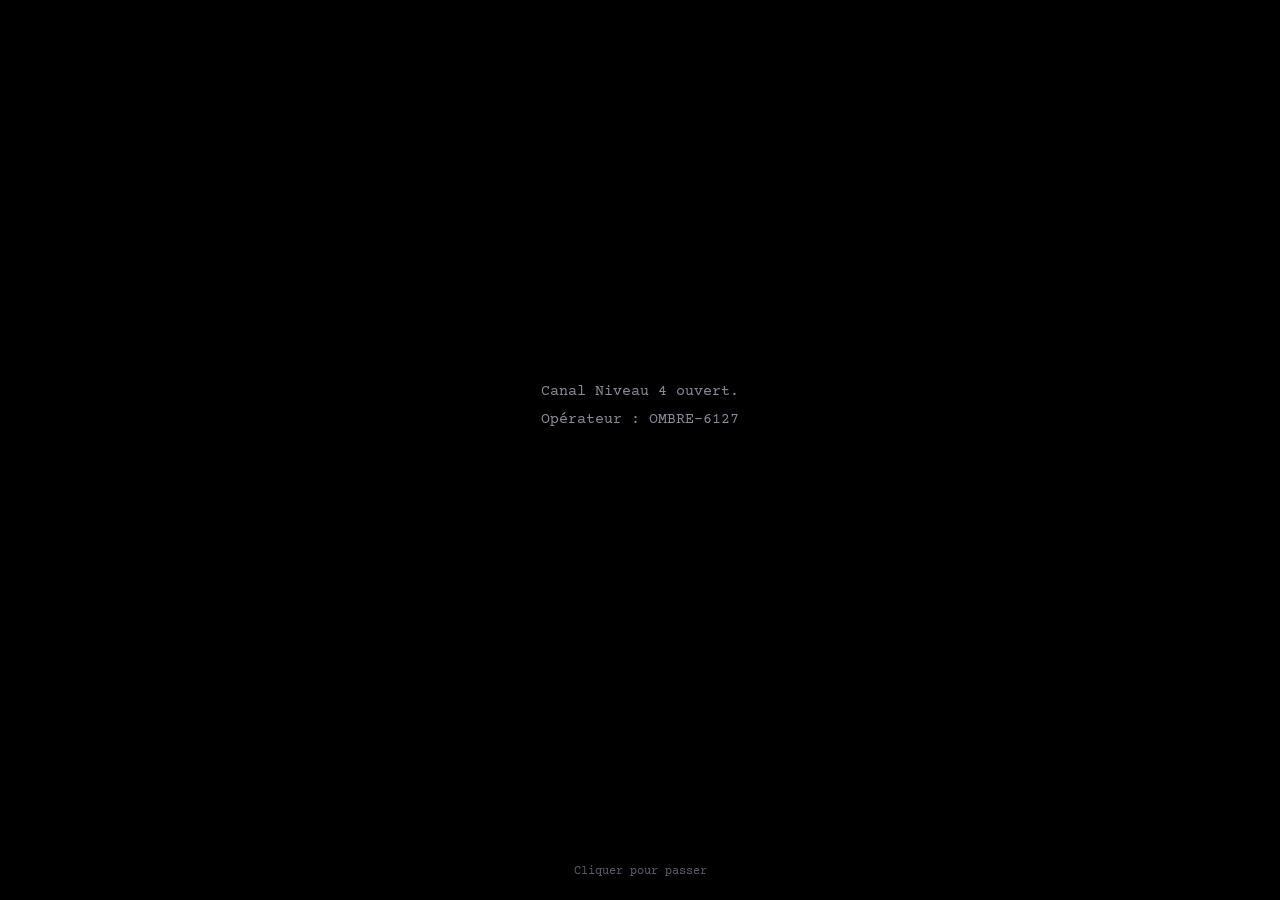
==== index.html @ 971ec587 "Add files via upload" ====
<!DOCTYPE html>
<html lang="fr">
<head>
<meta charset="UTF-8">
<meta name="viewport" content="width=device-width, initial-scale=1.0">
<meta name="robots" content="noindex, nofollow">
<title>Archives noires</title>
<link rel="icon" type="image/png" href="[data-uri]">
<link href="https://fonts.googleapis.com/css2?family=Courier+Prime:ital,wght@0,400;0,700;1,400&family=Caveat:wght@500&display=swap" rel="stylesheet">
<style>
  :root {
    --desk: #07060b;
    --paper: #c7c8c1;
    --paper-shade: #b6b7af;
    --ink: #1d1c26;
    --ink-soft: #4a4956;
    --violet: #5b3fa6;
    --violet-ui: #9a86e0;
    --pen: #28336e;
    --redact: #040404;
    --ui: #8c8a97;
    --ui-faint: #5f5d6b;
    --ui-bright: #e6e4ee;
    --warn: #d9a441;
    --crit: #e0625d;
    --typed: 'Courier Prime', 'Courier New', monospace;
    --hand: 'Caveat', 'Segoe Print', cursive;
    --wm: none;
  }

  * { box-sizing: border-box; margin: 0; padding: 0; }
  html { -webkit-text-size-adjust: 100%; }
  body {
    background: var(--desk);
    color: var(--ui-bright);
    font-family: var(--typed);
    min-height: 100vh;
    overflow-x: hidden;
  }
  [hidden] { display: none !important; }

  /* La lampe de bureau : le seul moment animé du site */
  body::before {
    content: '';
    position: fixed;
    inset: 0;
    pointer-events: none;
    background: radial-gradient(ellipse 58% 60% at 60% 42%, rgba(214,210,238,0.11), rgba(214,210,238,0.03) 45%, transparent 72%);
    opacity: 0;
  }
  body.lit::before { opacity: 1; animation: lampe 1.1s ease-out; }
  @keyframes lampe {
    0% { opacity: 0; } 18% { opacity: 0.7; } 26% { opacity: 0.15; }
    40% { opacity: 0.9; } 48% { opacity: 0.5; } 100% { opacity: 1; }
  }

  a { color: var(--violet-ui); }
  button { font: inherit; }
  :focus-visible { outline: 2px dashed var(--violet-ui); outline-offset: 3px; }

  /* ============ BARRE ============ */
  .bar {
    position: sticky; top: 0; z-index: 20;
    display: flex; justify-content: space-between; align-items: center; gap: 1rem;
    padding: 0.85rem 1.6rem;
    background: rgba(7,6,11,0.94);
    border-bottom: 1px solid rgba(255,255,255,0.06);
  }
  .bar-left { display: flex; align-items: baseline; gap: 0.9rem; min-width: 0; }
  .bar-title { font-weight: 700; font-size: 1rem; white-space: nowrap; }
  .bar-level { font-size: 0.8rem; color: var(--violet-ui); white-space: nowrap; }
  .bar-right { display: flex; align-items: baseline; gap: 1.2rem; font-size: 0.8rem; color: var(--ui); white-space: nowrap; }
  .timer { font-weight: 700; color: var(--ui-bright); font-variant-numeric: tabular-nums; }
  .timer.warn { color: var(--warn); }
  .timer.crit { color: var(--crit); }

  /* ============ BUREAU ============ */
  .archive {
    display: grid;
    grid-template-columns: 250px minmax(0, 1fr);
    gap: 2.6rem;
    max-width: 1180px;
    margin: 0 auto;
    padding: 2.6rem 1.6rem 4rem;
    align-items: start;
  }

  /* Index des pièces */
  .index { position: sticky; top: 5rem; }
  .index-group { margin-bottom: 1.6rem; }
  .index-group h2 { font-size: 0.78rem; font-weight: 400; color: var(--ui-faint); margin-bottom: 0.35rem; padding-left: 0.6rem; }
  .index button {
    display: flex; gap: 0.7rem; width: 100%;
    text-align: left; background: none; border: 0;
    border-left: 2px solid transparent;
    color: var(--ui); font-size: 0.86rem; line-height: 1.35;
    padding: 0.42rem 0.6rem; cursor: pointer;
  }
  .index button:hover { color: var(--ui-bright); }
  .index button[aria-current="true"] { color: var(--ui-bright); border-left-color: var(--violet-ui); background: rgba(154,134,224,0.07); }
  .index .ref { color: var(--ui-faint); font-size: 0.76rem; flex-shrink: 0; padding-top: 0.1rem; width: 3.1rem; }

  /* Feuille de papier */
  .sheet {
    position: relative;
    background: var(--paper);
    color: var(--ink);
    padding: 3.2rem 3.4rem 3.6rem;
    max-width: 780px;
    width: 100%;
    box-shadow: 0 1px 0 var(--paper-shade), 0 40px 90px rgba(0,0,0,0.78);
    transform: rotate(-0.25deg);
    overflow: hidden;
    scroll-margin-top: 4.6rem;
  }
  .sheet::before {
    content: '';
    position: absolute; inset: 0; pointer-events: none; z-index: 0;
    opacity: 0.18;
    background-image: url("data:image/svg+xml,%3Csvg xmlns='http://www.w3.org/2000/svg' width='180' height='180'%3E%3Cfilter id='n'%3E%3CfeTurbulence type='fractalNoise' baseFrequency='0.9' numOctaves='2' stitchTiles='stitch'/%3E%3CfeColorMatrix values='0 0 0 0 0.1 0 0 0 0 0.1 0 0 0 0 0.12 0 0 0 0.55 0'/%3E%3C/filter%3E%3Crect width='100%25' height='100%25' filter='url(%23n)'/%3E%3C/svg%3E");
  }
  .wm { position: absolute; inset: 0; background-image: var(--wm); opacity: 0.1; pointer-events: none; z-index: 0; }
  .sheet.enter { animation: poser 0.32s ease-out; }
  @keyframes poser { from { opacity: 0; transform: translateY(12px) rotate(-0.25deg); } to { opacity: 1; transform: rotate(-0.25deg); } }

  .doc { position: relative; z-index: 1; }
  .doc p { font-size: 0.95rem; line-height: 1.72; margin-bottom: 1rem; }
  .doc-title { font-size: 1.55rem; font-weight: 700; line-height: 1.25; margin: 1.8rem 0 1.4rem; }
  .doc-title:focus { outline: none; }
  .doc h3 { font-size: 0.95rem; font-weight: 700; text-decoration: underline; text-underline-offset: 3px; margin: 1.9rem 0 0.6rem; }

  /* En-tête du document : fiche + tampons */
  .doc-head { display: flex; justify-content: space-between; align-items: flex-start; gap: 1.5rem; }
  .fiche { border-collapse: collapse; font-size: 0.84rem; flex: 1; max-width: 26rem; }
  .fiche th { text-align: left; font-weight: 700; padding: 0.28rem 1rem 0.28rem 0; white-space: nowrap; vertical-align: top; }
  .fiche td { padding: 0.28rem 0; border-bottom: 1px dotted rgba(29,28,38,0.4); width: 100%; }
  .stamps { display: flex; flex-direction: column; align-items: flex-end; gap: 0.7rem; flex-shrink: 0; padding-top: 0.3rem; }
  .stamp {
    display: inline-block;
    font-weight: 700; text-transform: uppercase; letter-spacing: 0.14em; font-size: 0.76rem;
    color: var(--violet); border: 3px double var(--violet);
    padding: 0.35rem 0.7rem;
    transform: rotate(-7deg);
    opacity: 0.85; mix-blend-mode: multiply;
  }
  .stamp.s2 { transform: rotate(4deg); font-size: 0.64rem; }

  /* Caviardage et annotations */
  .rd {
    background: var(--redact); color: transparent;
    padding: 0 0.15em; border-radius: 1px;
    -webkit-box-decoration-break: clone; box-decoration-break: clone;
    user-select: none;
  }
  .note {
    font-family: var(--hand); color: var(--pen);
    font-size: 1.45rem; line-height: 1.25;
    transform: rotate(-1.2deg);
    margin: 1.8rem 0 0.4rem 1.2rem; max-width: 34em;
  }
  .note .sig { display: block; text-align: right; font-size: 1.2rem; margin-top: 0.2rem; }

  /* Tableaux dactylographiés */
  .tbl { overflow-x: auto; margin: 1.2rem 0 1.4rem; }
  .registre { border-collapse: collapse; width: 100%; font-size: 0.84rem; }
  .registre th { text-align: left; font-weight: 700; padding: 0.4rem 0.6rem 0.4rem 0; border-bottom: 1.5px solid var(--ink); white-space: nowrap; }
  .registre td { padding: 0.5rem 0.6rem 0.5rem 0; border-bottom: 1px dotted rgba(29,28,38,0.4); vertical-align: top; line-height: 1.5; }
  .registre td:first-child { white-space: nowrap; font-weight: 700; }
  .registre tr.vide td { height: 2.2rem; }
  .registre.comptes td:last-child { white-space: nowrap; }
  .nowrap { white-space: nowrap; }

  /* Transcriptions */
  .tx { border-left: 2px solid rgba(29,28,38,0.28); padding: 0.1rem 0 0.1rem 1rem; margin: 1.5rem 0; }
  .tx-h { font-weight: 700; font-size: 0.82rem; margin-bottom: 0.3rem !important; }
  .tx .said { font-style: italic; }
  .tx .obs { font-size: 0.86rem; color: var(--ink-soft); margin-bottom: 0 !important; }

  .dia p { margin-bottom: 0.55rem; }
  .dia b { display: inline-block; min-width: 9.6rem; }
  .dia .gap { color: var(--ink-soft); font-style: italic; }

  .pieces { list-style: none; margin: 0.6rem 0 1.4rem; }
  .pieces li { font-size: 0.93rem; line-height: 1.65; padding-left: 1.3rem; position: relative; margin-bottom: 0.5rem; }
  .pieces li::before { content: '-'; position: absolute; left: 0.2rem; }

  /* ============ PORTES : accès, niveau 5, fin de session ============ */
  .porte { min-height: calc(100vh - 56px); display: grid; place-items: center; padding: 2.5rem 1.2rem; }
  .sheet.small { max-width: 540px; }
  .porte .doc-title { margin-top: 1.2rem; }
  .champ { margin-top: 1.4rem; }
  .champ label { display: block; font-size: 0.84rem; font-weight: 700; margin-bottom: 0.3rem; }
  .champ input {
    width: 100%; background: transparent; border: 0;
    border-bottom: 2px solid var(--ink);
    color: var(--ink); font: inherit; font-size: 1.05rem;
    padding: 0.45rem 0;
  }
  .champ input:focus { outline: none; border-bottom-color: var(--violet); box-shadow: 0 2px 0 var(--violet); }
  .ink-btn {
    margin-top: 1.3rem;
    background: none; border: 2px solid var(--violet); color: var(--violet);
    font-weight: 700; padding: 0.6rem 1.15rem; cursor: pointer;
  }
  .ink-btn:hover { background: rgba(91,63,166,0.09); }
  .ink-btn:disabled { opacity: 0.45; cursor: not-allowed; }
  .ink-btn:focus-visible { outline-color: var(--violet); }
  .erreur { color: #8e1f1f; font-size: 0.86rem; min-height: 1.3em; margin-top: 0.9rem !important; margin-bottom: 0 !important; }
  .actions { display: flex; gap: 0.8rem; flex-wrap: wrap; }
  .actions a.ink-btn { text-decoration: none; display: inline-block; }

  /* ============ DÉMARRAGE ============ */
  .boot { position: fixed; inset: 0; z-index: 50; background: #000; display: grid; place-items: center; padding: 1.5rem; cursor: pointer; transition: opacity 0.5s; }
  .boot.fin { opacity: 0; pointer-events: none; }
  .boot pre { font-family: var(--typed); font-size: 0.92rem; line-height: 1.9; color: var(--ui); white-space: pre-wrap; max-width: 34rem; min-height: 9rem; }
  .boot small { position: fixed; bottom: 1.4rem; left: 0; right: 0; text-align: center; font-size: 0.75rem; color: var(--ui-faint); }

  footer { text-align: center; font-size: 0.76rem; color: var(--ui-faint); padding: 0 1.2rem 2.4rem; line-height: 1.7; }

  /* ============ MOBILE ============ */
  @media (max-width: 860px) {
    .archive { grid-template-columns: 1fr; gap: 1.6rem; padding: 1.5rem 1rem 3rem; }
    .index { position: static; display: grid; grid-template-columns: 1fr 1fr; gap: 0 1rem; }
    .index-group { margin-bottom: 1rem; }
    .sheet { padding: 1.9rem 1.3rem 2.3rem; transform: none; }
    .sheet.enter { animation-name: poserMobile; }
    @keyframes poserMobile { from { opacity: 0; transform: translateY(10px); } to { opacity: 1; transform: none; } }
    .doc-head { flex-direction: column-reverse; gap: 1rem; }
    .stamps { flex-direction: row; flex-wrap: wrap; align-items: center; gap: 0.9rem; }
    .doc-title { font-size: 1.3rem; }
    .note { font-size: 1.3rem; margin-left: 0.3rem; }
    .dia b { display: block; min-width: 0; }
    .bar { padding: 0.7rem 1rem; }
    .bar-right { gap: 0.8rem; font-size: 0.74rem; }
  }
  @media (max-width: 520px) {
    .index { grid-template-columns: 1fr; }
    .index-group { margin-bottom: 0.7rem; }
    .index-group h2 { margin-bottom: 0.15rem; }
    .index button { padding: 0.3rem 0.5rem; font-size: 0.82rem; }
    .bar-level { display: none; }
  }
  @media (prefers-reduced-motion: reduce) {
    body.lit::before { animation: none; }
    .sheet.enter { animation: none; }
    .boot { transition: none; }
  }
</style>
</head>
<body>

<div class="boot" id="boot" hidden>
  <pre id="boot-text"></pre>
  <small>Cliquer pour passer</small>
</div>

<header class="bar">
  <div class="bar-left">
    <span class="bar-title">Archives noires</span>
    <span class="bar-level" id="bar-level">Niveau 4</span>
  </div>
  <div class="bar-right">
    <span data-op>OMBRE-????</span>
    <span class="timer" id="timer" hidden>02:00</span>
  </div>
</header>

<!-- ============ FIN DE SESSION ============ -->
<main class="porte" id="porte-fin" hidden>
  <div class="sheet small">
    <div class="wm"></div>
    <div class="doc">
      <div class="doc-head">
        <table class="fiche">
          <tr><th>Canal</th><td>Fermé</td></tr>
          <tr><th>Opérateur</th><td data-op>OMBRE-????</td></tr>
        </table>
        <div class="stamps"><span class="stamp">Consigné</span></div>
      </div>
      <h1 class="doc-title">Canal fermé</h1>
      <p>La consultation a duré deux minutes. Les pièces ont été retirées du bureau et votre passage a été consigné.</p>
      <div class="actions">
        <button class="ink-btn" type="button" id="btn-rouvrir">Rouvrir le canal</button>
        <a class="ink-btn" id="lien-public" href="https://children-of-oblivion.github.io/COO/">Revenir au dossier public</a>
      </div>
    </div>
  </div>
</main>

<!-- ============ ARCHIVES ============ -->
<div class="archive" id="archive" hidden>

  <nav class="index" aria-label="Index des pièces">
    <div class="index-group">
      <h2>Commandement</h2>
      <button data-doc="an01"><span class="ref">AN-01</span><span class="t">Rapport Béthanie</span></button>
      <button data-doc="an02"><span class="ref">AN-02</span><span class="t">Dossier personnel : Spectre Noir</span></button>
      <button data-doc="an03"><span class="ref">AN-03</span><span class="t">Les sept de Lazare</span></button>
    </div>
    <div class="index-group">
      <h2>Contrats</h2>
      <button data-doc="an04"><span class="ref">AN-04</span><span class="t">Livre de comptes</span></button>
      <button data-doc="an05"><span class="ref">AN-05</span><span class="t">Le Contrat Sans Nom</span></button>
    </div>
    <div class="index-group">
      <h2>Transmissions</h2>
      <button data-doc="an06"><span class="ref">AN-06</span><span class="t">Fréquence Sourde</span></button>
      <button data-doc="an07"><span class="ref">AN-07</span><span class="t">Cabinet de l'Administrateur</span></button>
    </div>
    <div class="index-group">
      <h2>Protocoles</h2>
      <button data-doc="an08"><span class="ref">AN-08</span><span class="t">Protocoles internes</span></button>
      <button data-doc="an09"><span class="ref">AN-09</span><span class="t">Enquête : l'Autre Escadron</span></button>
    </div>
    <div class="index-group">
      <h2>Niveau 5</h2>
      <button data-doc="n501" data-n5><span class="ref">N5-01</span><span class="t">Déposition</span></button>
      <button data-doc="n502" data-n5><span class="ref">N5-02</span><span class="t">La séquence</span></button>
      <button data-doc="n503" data-n5><span class="ref">N5-03</span><span class="t">Le huitième</span></button>
    </div>
  </nav>

  <section class="sheet" id="sheet" aria-live="polite">
    <div class="wm"></div>

    <!-- AN-01 -->
    <article class="doc" id="doc-an01" hidden>
      <div class="doc-head">
        <table class="fiche">
          <tr><th>Réf.</th><td>AN-01</td></tr>
          <tr><th>Objet</th><td>Opération NOUVELLE LUNE</td></tr>
          <tr><th>Site</th><td>Installation abandonnée désignée BÉTHANIE, Europe de l'Est</td></tr>
          <tr><th>Date</th><td><span class="rd">00/00/0000</span></td></tr>
          <tr><th>Rédaction</th><td>BRAISE, d'après les sept</td></tr>
        </table>
        <div class="stamps"><span class="stamp">Très secret</span><span class="stamp s2">Copie unique</span></div>
      </div>
      <h2 class="doc-title" tabindex="-1">Rapport Béthanie</h2>

      <h3>Effectif</h3>
      <p>L'Escadron Lazare comptait vingt-trois opérateurs. La version transmise aux Ombres parle de sept. La fiche publique de SCP-COO-████ n'en retient qu'un seul. Aucune des deux n'est fausse. Aucune n'est complète.</p>

      <h3>Ordre de mission</h3>
      <p>L'ordre tenait en une ligne : entrer dans BÉTHANIE, localiser l'entité, tenir la position jusqu'à l'arrivée d'une équipe de confinement. Il n'y a jamais eu d'équipe de confinement.</p>
      <p>La version publique dit que la Fondation a choisi de nous sacrifier quand l'opération a tourné au désastre. C'est faux. Sous le tampon de l'ordre original, la mention « unité sacrifiable » figurait déjà. Nous ne l'avons lue qu'après. La décision avait été prise avant notre départ.</p>

      <h3>La nuit</h3>
      <p>C'était une nuit de nouvelle lune. Aucune lune, aucune lumière. Nous avons compris plus tard que ce n'était pas un hasard : l'entité ne se manifeste que dans le noir complet. Quelqu'un à la Fondation le savait, et a choisi la date.</p>

      <h3>La salle centrale</h3>
      <p>Un seul d'entre nous est entré dans la salle centrale. Il y est resté quarante et une minutes. Quand il est ressorti, sa plaque d'identité ne portait plus rien. Pas grattée, pas effacée : vierge, comme sortie de fabrique.</p>

      <h3>La route</h3>
      <p>Le décompte au point de ralliement donne sept survivants. Le relevé thermique du seul drone encore en vol en montre huit sur la route. Personne n'a su dire qui était le huitième. Personne n'a voulu poser la question à voix haute.</p>
      <p>La Fondation a déclaré l'Escadron perdu corps et biens le lendemain matin. Nous étions encore sur la route.</p>

      <p class="note">Le croissant sur le sceau, c'est pour cette nuit-là. La lune qui n'est jamais venue.</p>
    </article>

    <!-- AN-02 -->
    <article class="doc" id="doc-an02" hidden>
      <div class="doc-head">
        <table class="fiche">
          <tr><th>Réf.</th><td>AN-02</td></tr>
          <tr><th>Nom</th><td>Aucun retrouvé</td></tr>
          <tr><th>Indicatif Lazare</th><td><span class="rd">XXXXXX</span></td></tr>
          <tr><th>Naissance</th><td><span class="rd">00/00/0000</span>, <span class="rd">XXXXXXXXX</span></td></tr>
          <tr><th>Photographie</th><td>Aucune de face</td></tr>
          <tr><th>Évaluation psy.</th><td>Refusée</td></tr>
          <tr><th>Proches connus</th><td>Aucun</td></tr>
        </table>
        <div class="stamps"><span class="stamp">Très secret</span><span class="stamp s2">Dossier incomplet</span></div>
      </div>
      <h2 class="doc-title" tabindex="-1">Dossier personnel : Spectre Noir</h2>

      <p>Ce dossier devrait être le plus épais du Registre. C'est le plus mince.</p>
      <p>Toutes les pièces antérieures à BÉTHANIE ont disparu, y compris celles que la Fondation détenait à son sujet. Les Analystes ont retrouvé son ancien matricule dans les registres du personnel de la Fondation. La ligne existe. Elle est vide. Pas effacée, pas caviardée : vide, comme si personne n'y avait jamais rien écrit.</p>
      <p>Il ne prête jamais le Serment de l'Ombre en public. D'après BRAISE, il ne l'a jamais prêté du tout. C'est lui qui l'a écrit.</p>
      <p>Depuis la fondation des COO, il n'a formulé qu'une seule demande personnelle : que ce dossier reste vide. Elle n'a été respectée qu'à moitié.</p>

      <p class="note">Ce n'est pas une posture. Il ne se souvient pas. J'ai essayé une fois de lui dire son ancien nom. Il m'a regardé comme on regarde une langue étrangère.<span class="sig">S.</span></p>
    </article>

    <!-- AN-03 -->
    <article class="doc" id="doc-an03" hidden>
      <div class="doc-head">
        <table class="fiche">
          <tr><th>Réf.</th><td>AN-03</td></tr>
          <tr><th>Objet</th><td>Survivants de BÉTHANIE</td></tr>
          <tr><th>Source</th><td>Registre de l'Escadron Lazare</td></tr>
        </table>
        <div class="stamps"><span class="stamp">Très secret</span></div>
      </div>
      <h2 class="doc-title" tabindex="-1">Les sept de Lazare</h2>

      <p>Indicatifs portés à BÉTHANIE. Tous ont été abandonnés la nuit de la fondation des COO.</p>
      <div class="tbl">
        <table class="registre">
          <tr><th>Indicatif</th><th>Devenir</th></tr>
          <tr><td><span class="rd">XXXXXX</span></td><td>Devient le Spectre Noir.</td></tr>
          <tr><td>BRAISE</td><td>Premier commandement. Nouvel indicatif scellé.</td></tr>
          <tr><td>SILEX</td><td>Premier commandement. Nouvel indicatif scellé.</td></tr>
          <tr><td>GIVRE</td><td>Premier commandement. Nouvel indicatif scellé.</td></tr>
          <tr><td>CIERGE</td><td>Tombé cinq mois après la fondation, en couvrant le repli de BRAISE et SILEX. Aucune tombe : c'est ce qu'il avait demandé.</td></tr>
          <tr><td>VESPER</td><td>Parti vivant, An 1. Aucune poursuite ordonnée. Voir AN-09.</td></tr>
          <tr><td>LIMBE</td><td>Disparu avant la signature de l'accord fondateur. Aucune trace. Voir N5-02.</td></tr>
          <tr class="vide"><td></td><td></td></tr>
        </table>
      </div>
      <p>Trois des sept portent aujourd'hui d'autres indicatifs. Le Commandement ne les a jamais rendus publics. La plupart des Ombres qui ont servi sous leurs ordres ignorent qu'elles ont été commandées par un survivant de Lazare.</p>

      <p class="note">La huitième ligne, c'est lui qui l'a tracée. Il n'a rien écrit dessus.</p>
    </article>

    <!-- AN-04 -->
    <article class="doc" id="doc-an04" hidden>
      <div class="doc-head">
        <table class="fiche">
          <tr><th>Réf.</th><td>AN-04</td></tr>
          <tr><th>Tenu par</th><td>Le Comptable</td></tr>
          <tr><th>Devise</th><td>Dollars US</td></tr>
        </table>
        <div class="stamps"><span class="stamp">Niveau 4</span><span class="stamp s2">Comptabilité</span></div>
      </div>
      <h2 class="doc-title" tabindex="-1">Livre de comptes</h2>

      <p>Extrait. Seules les lignes jugées utiles au Commandement sont reproduites.</p>
      <div class="tbl">
        <table class="registre comptes">
          <tr><th>Réf.</th><th>Contrat</th><th>Payeur réel</th><th>Montant</th></tr>
          <tr><td>C-001</td><td>Élimination d'un agent double, premier contrat</td><td>Sous-compte rattaché à un site de la Fondation</td><td>180 000</td></tr>
          <tr><td>C-014</td><td>Opération Voile Blanc</td><td>Faction interne du Comité d'Éthique, via intermédiaire</td><td>640 000</td></tr>
          <tr><td>C-019</td><td>Opération Dent Noire</td><td>Marshall, Carter &amp; Dark</td><td>1 100 000</td></tr>
          <tr><td>C-031</td><td>Contrat Sans Nom</td><td>Voir AN-05</td><td><span class="rd">0 000 000</span></td></tr>
          <tr><td>C-038</td><td>Accès documentaire</td><td>The Omni-Savior, paiement en fragments d'archives</td><td>Sans objet</td></tr>
          <tr><td>C-044</td><td>Prestation non nommée</td><td>Cabinet de l'Administrateur, via intermédiaire</td><td><span class="rd">000</span> 000</td></tr>
          <tr><td>C-051</td><td>Prestation non consignée</td><td>O5-<span class="rd">0</span>, via intermédiaire</td><td>Non inscrit</td></tr>
          <tr><td>C-0<span class="rd">00</span></td><td><span class="rd">XXXXXXXXXXXXXX</span></td><td><span class="rd">XXXXXXXXXXXXX</span></td><td><span class="rd">00000</span></td></tr>
        </table>
      </div>
      <p>En marge, le Comptable précise que C-044 et C-051 ont été réglés depuis deux comptes différents, ouverts par la même personne, le même jour.</p>

      <p class="note">La dernière ligne a été effacée sur ordre direct. Je n'ai pas le droit de dire de qui. Vous le savez déjà.</p>
    </article>

    <!-- AN-05 -->
    <article class="doc" id="doc-an05" hidden>
      <div class="doc-head">
        <table class="fiche">
          <tr><th>Réf.</th><td>AN-05 (contrat C-031)</td></tr>
          <tr><th>Reçu</th><td>An 6</td></tr>
          <tr><th>Cible</th><td><span class="rd">XXXXXXXXXXXX</span></td></tr>
          <tr><th>Statut</th><td>Honoré</td></tr>
        </table>
        <div class="stamps"><span class="stamp">Dossier ouvert</span></div>
      </div>
      <h2 class="doc-title" tabindex="-1">Le Contrat Sans Nom</h2>

      <p>Le paiement est arrivé avant les termes, accompagné d'une seule ligne : une cible, une date. C'est tout ce que dit la version publique. Elle ne dit pas d'où venait l'argent.</p>
      <p>Le Comptable a remonté le virement à travers onze sociétés écrans. Au bout de la chaîne, un compte de dotation de l'Escadron Lazare. La Fondation l'a clôturé le lendemain de BÉTHANIE. Il a été rouvert une seule fois, le temps de ce virement, puis refermé.</p>
      <p>Six ans après le massacre, quelqu'un avait encore accès aux comptes d'une unité officiellement morte.</p>
      <p>La date d'émission inscrite sur l'ordre de virement est antérieure de quatre jours à la fondation des COO. Quelqu'un a payé les Children of Oblivion avant qu'ils n'existent.</p>

      <p class="note">J'ai vérifié trois fois. Ce n'est pas une erreur de saisie.<span class="sig">Le Comptable</span></p>
    </article>

    <!-- AN-06 -->
    <article class="doc" id="doc-an06" hidden>
      <div class="doc-head">
        <table class="fiche">
          <tr><th>Réf.</th><td>AN-06</td></tr>
          <tr><th>Objet</th><td>SCP-COO-010, captations retenues</td></tr>
          <tr><th>Horodatage</th><td>Heure locale de la cellule réceptrice</td></tr>
        </table>
        <div class="stamps"><span class="stamp">Niveau 4</span><span class="stamp s2">Ne pas agir</span></div>
      </div>
      <h2 class="doc-title" tabindex="-1">Fréquence Sourde</h2>

      <p>Rappel du protocole : aucune action ne doit jamais être entreprise sur la base d'une transmission de la Fréquence.</p>

      <div class="tx">
        <p class="tx-h">FS-07, 03 h 12</p>
        <p class="said">« … cellule deux au point Seuil, extraction à quatre heures, l'objectif porte un manteau gris… »</p>
        <p class="obs">Aucune opération prévue à cette date. Trente et une heures plus tard, une cellule est déployée en urgence. L'objectif portait un manteau gris.</p>
      </div>
      <div class="tx">
        <p class="tx-h">FS-11, 22 h 47, voix identifiée : Wither-6</p>
        <p class="said">« … on n'est pas sept, on n'a jamais été sept, recomptez… »</p>
        <p class="obs">Wither-6 était en poste à l'autre bout du pays, sans radio. Il a disparu onze jours plus tard.</p>
      </div>
      <div class="tx">
        <p class="tx-h">FS-14, 01 h 03</p>
        <p class="said">« … Ombre-31, présentez-vous au rapport… »</p>
        <p class="obs">Le matricule Ombre-31 n'a jamais été attribué. La phrase est répétée trois fois.</p>
      </div>
      <div class="tx">
        <p class="tx-h">FS-16, 04 h 40</p>
        <p class="said">« … ne descendez pas sous la nouvelle lune… »</p>
        <p class="obs">Aucune interprétation retenue.</p>
      </div>
      <div class="tx">
        <p class="tx-h">FS-19, 00 h 00</p>
        <p class="said">Quarante et une secondes de silence, puis une voix, reconnue par BRAISE comme celle du Spectre Noir : « Je me souviens. »</p>
        <p class="obs">Interrogé, le Spectre Noir affirme n'avoir jamais prononcé ces mots.</p>
      </div>
    </article>

    <!-- AN-07 -->
    <article class="doc" id="doc-an07" hidden>
      <div class="doc-head">
        <table class="fiche">
          <tr><th>Réf.</th><td>AN-07 (contrat C-044)</td></tr>
          <tr><th>Canal</th><td>Chiffré, unique</td></tr>
          <tr><th>Retranscription</th><td>De mémoire, dictée à GIVRE</td></tr>
        </table>
        <div class="stamps"><span class="stamp">Très secret</span><span class="stamp s2">Copie unique</span></div>
      </div>
      <h2 class="doc-title" tabindex="-1">Cabinet de l'Administrateur</h2>

      <p>Interlocuteur non identifié, se présentant comme parlant au nom de l'Administrateur.</p>
      <div class="dia">
        <p><b>La voix</b> L'Administrateur vous remercie pour Voile Blanc.</p>
        <p><b>Spectre Noir</b> Je ne travaille pas pour lui.</p>
        <p><b>La voix</b> Il le sait. Il dit que c'est précisément pour cela que vous lui êtes utile.</p>
        <p><b>Spectre Noir</b> Que veut-il ?</p>
        <p><b>La voix</b> Rien, cette fois. Il voulait que vous sachiez qu'il connaît BÉTHANIE. Le vrai rapport, pas celui de la Fondation.</p>
        <p><b>Spectre Noir</b> Personne n'a le vrai rapport.</p>
        <p><b>La voix</b> Il a la page que vous n'avez pas.</p>
        <p class="gap">Silence, neuf secondes.</p>
        <p><b>La voix</b> Il demande si vous vous souvenez de votre nom.</p>
        <p class="gap">Fin de transmission, coupée côté COO.</p>
      </div>

      <p class="note">C'est lui qui a coupé. Je ne l'avais jamais vu interrompre une transmission.<span class="sig">G.</span></p>
    </article>

    <!-- AN-08 -->
    <article class="doc" id="doc-an08" hidden>
      <div class="doc-head">
        <table class="fiche">
          <tr><th>Réf.</th><td>AN-08</td></tr>
          <tr><th>Diffusion</th><td>Ombres Supérieurs uniquement</td></tr>
        </table>
        <div class="stamps"><span class="stamp">Niveau 4</span><span class="stamp s2">Ne pas reproduire</span></div>
      </div>
      <h2 class="doc-title" tabindex="-1">Protocoles internes</h2>

      <h3>Phrases de code</h3>
      <div class="tbl">
        <table class="registre">
          <tr><th>Phrase</th><th>Signification</th></tr>
          <tr><td>« Le Seuil est ouvert »</td><td>Ouverture du canal Niveau 4. Ne jamais la prononcer en clair.</td></tr>
          <tr><td>« Lune morte »</td><td>Abandon immédiat de la mission, quel que soit l'avancement.</td></tr>
          <tr><td>« Sept »</td><td>Regroupement au dernier point sûr connu.</td></tr>
          <tr><td>« Personne »</td><td>Opérateur compromis. Rompre tout contact avec lui, sans exception.</td></tr>
          <tr><td>« Cierge »</td><td>Un opérateur couvre le repli des autres. Ne pas revenir le chercher.</td></tr>
        </table>
      </div>

      <h3>Extraction</h3>
      <p>Chaque cellule dispose de trois points d'extraction, jamais communiqués ensemble. Attente maximale au point : douze minutes. Au-delà, la cellule est considérée comme perdue et le point est brûlé.</p>

      <h3>Succession</h3>
      <p>En cas de disparition du Spectre Noir, aucune élection, aucun vote. Le nom du successeur est consigné dans une enveloppe scellée, déposée au Seuil. Seuls les Ombres Supérieurs connaissent son emplacement.</p>
      <p>Note de GIVRE : l'enveloppe actuelle n'est pas la première. Le cachet de cire porte la trace d'une ouverture antérieure, soigneusement refermée.</p>
    </article>

    <!-- AN-09 -->
    <article class="doc" id="doc-an09" hidden>
      <div class="doc-head">
        <table class="fiche">
          <tr><th>Réf.</th><td>AN-09</td></tr>
          <tr><th>Objet</th><td>SCP-COO-019</td></tr>
          <tr><th>Statut</th><td>Enquête en cours</td></tr>
        </table>
        <div class="stamps"><span class="stamp">Dossier ouvert</span></div>
      </div>
      <h2 class="doc-title" tabindex="-1">Enquête : l'Autre Escadron</h2>

      <h3>Leur équipement</h3>
      <p>Deux pièces récupérées après un accrochage proviennent du catalogue de l'Armurier, dans la partie dont l'origine reste inconnue. L'Armurier affirme ne jamais leur avoir rien vendu. Il n'a été ni cru, ni démenti.</p>

      <h3>Leur serment</h3>
      <p>Un Fantôme infiltré les a entendus prêter serment. Leur version diffère de la nôtre d'une seule phrase : « Je n'ai jamais été compté. »</p>
      <p>Cette phrase figurait dans le premier jet du Serment, rédigé la nuit de la fondation. Le Spectre Noir l'a retirée avant que le premier Fantôme ne le prononce. Seuls les sept l'ont jamais entendue.</p>

      <h3>Leurs matricules</h3>
      <p>Les matricules qu'ils annoncent ne suivent pas notre numérotation. Les leurs commencent à zéro.</p>

      <h3>Hypothèse du Commandement</h3>
      <p>Jamais écrite ailleurs que sur cette page : celui qui est parti n'est pas parti seul.</p>

      <p class="note">Ou alors il n'est jamais vraiment parti.</p>
    </article>

    <!-- N5-01 -->
    <article class="doc" id="doc-n501" hidden>
      <div class="doc-head">
        <table class="fiche">
          <tr><th>Réf.</th><td>N5-01</td></tr>
          <tr><th>Déposant</th><td>Le Spectre Noir</td></tr>
          <tr><th>Recueillie par</th><td>BRAISE, la nuit de la fondation</td></tr>
        </table>
        <div class="stamps"><span class="stamp">Niveau 5</span><span class="stamp s2">Copie unique</span></div>
      </div>
      <h2 class="doc-title" tabindex="-1">Déposition</h2>

      <p>La seule fois où il a parlé de la salle centrale. Retranscription intégrale.</p>
      <p>« Il n'y avait rien dans la salle. Pas de forme, pas de voix. Seulement la certitude d'être lu.</p>
      <p>Il ne m'a pas regardé. Il m'a lu, comme on lit un registre, ligne après ligne. Et à chaque ligne lue, il rayait.</p>
      <p>À un moment, il m'a laissé choisir. Je ne sais pas comment je le sais, mais il m'a laissé choisir ce que je gardais. J'ai dit : les six dehors. Qu'ils restent. Il a pris tout le reste.</p>
      <p>Mon nom était la première ligne.</p>
      <p>En sortant, j'ai compris une chose. Il ne peut pas reprendre ce qu'on lui a déjà donné. Celui qui n'a plus de nom ne peut plus être effacé. Je crois que c'est pour ça que je suis vivant. Je n'en suis pas sûr.</p>
      <p>Alors on donnera tout, avant. Le nom, le passé, le visage. On le lui donnera avant qu'il ne vienne le prendre.</p>
      <p>Sur la route, il y avait huit silhouettes. J'en ai compté sept. Je ne sais pas pourquoi je n'ai pas compté la huitième. Je crois qu'on m'a demandé de ne pas le faire. »</p>

      <p class="note">Il a dit « les six dehors ». Sur la route, nous étions sept à l'attendre.<span class="sig">B.</span></p>
    </article>

    <!-- N5-02 -->
    <article class="doc" id="doc-n502" hidden>
      <div class="doc-head">
        <table class="fiche">
          <tr><th>Réf.</th><td>N5-02</td></tr>
          <tr><th>Objet</th><td>SCP-COO-011</td></tr>
          <tr><th>Transmis au Commandement</th><td>Partiellement</td></tr>
        </table>
        <div class="stamps"><span class="stamp">Niveau 5</span></div>
      </div>
      <h2 class="doc-title" tabindex="-1">La séquence</h2>

      <h3>La disparition oubliée</h3>
      <p>Le Registre public compte six disparitions. Il en oublie une : LIMBE, disparu avant la signature de l'accord fondateur. Le Compteur a commencé avant que les Children of Oblivion n'existent.</p>

      <h3>Le rang du Spectre Noir</h3>
      <p>La version diffusée aux Ombres le place parmi les tout premiers matricules. C'est lui qui a demandé qu'on la diffuse. Elle est fausse.</p>
      <p>Le matricule qu'on lui prête ne correspond à aucune ligne du registre d'incorporation. Il n'a jamais prêté le Serment : il l'a écrit. Il n'a pas de rang.</p>

      <h3>Hypothèse des Analystes</h3>
      <p>Non transmise au Commandement. Le Compteur cherche quelqu'un de précis, dans l'ordre. Si ce quelqu'un n'a pas de rang, il ne le trouvera jamais à sa place. Il ne s'arrêtera donc pas avant d'avoir compté tout le monde.</p>

      <p class="note">Il ne me cherche pas.</p>
    </article>

    <!-- N5-03 -->
    <article class="doc" id="doc-n503" hidden>
      <div class="doc-head">
        <table class="fiche">
          <tr><th>Réf.</th><td>N5-03</td></tr>
          <tr><th>Objet</th><td>Le 8 du sceau</td></tr>
        </table>
        <div class="stamps"><span class="stamp">Niveau 5</span><span class="stamp s2">Ne pas diffuser</span></div>
      </div>
      <h2 class="doc-title" tabindex="-1">Le huitième</h2>

      <p>Ce que disent les pièces, mises bout à bout :</p>
      <ul class="pieces">
        <li>Rapport Béthanie : huit silhouettes au relevé thermique, sept au décompte.</li>
        <li>Les sept de Lazare : une huitième ligne, tracée de sa main, laissée vide.</li>
        <li>Déposition : « Je crois qu'on m'a demandé de ne pas le faire. »</li>
        <li>L'Autre Escadron : « Je n'ai jamais été compté. »</li>
        <li>Registre de l'Oubli : le dossier SCP-COO-008, numéro choisi par le Spectre Noir lui-même, retiré en moins de vingt-quatre heures.</li>
        <li>Le sceau : le 8, gravé face au 7.</li>
      </ul>
      <p>Aucune de ces pièces ne dit qui est le huitième. Toutes disent qu'il existe.</p>
      <p>Consigne remise au graveur du sceau, de la main du Spectre Noir : « Le 8 reste. Face au 7. Ne l'expliquez à personne. »</p>
      <p>Question posée par SILEX, restée sans réponse officielle : pourquoi ne l'a-t-on jamais compté ?</p>

      <p class="note">Parce qu'on ne compte pas ce qui n'a rien à perdre.</p>
    </article>
  </section>
</div>

<footer id="pied" hidden>
  Fiction. Les Children of Oblivion et tout ce qui figure dans ces archives n'existent pas.<br>
  <a id="lien-public-pied" href="https://children-of-oblivion.github.io/COO/">Revenir au dossier public</a>
</footer>

<script>
(function () {
  /* ====== RÉGLAGES ====== */
  var SITE_PUBLIC_URL = "https://children-of-oblivion.github.io/COO/";
  var SESSION_SECONDES = 120;

  var mem = {};
  var store = {
    get: function (k) { try { return sessionStorage.getItem(k); } catch (e) { return mem[k] || null; } },
    set: function (k, v) { try { sessionStorage.setItem(k, v); } catch (e) { mem[k] = v; } },
    del: function (k) { try { sessionStorage.removeItem(k); } catch (e) { delete mem[k]; } }
  };
  var reduit = window.matchMedia && window.matchMedia('(prefers-reduced-motion: reduce)').matches;

  function norm(s) {
    return (s || '').toLowerCase().normalize('NFD').replace(/[\u0300-\u036f]/g, '')
      .replace(/[\u2019\u2018`\u00b4]/g, "'").replace(/\s+/g, ' ').trim();
  }

  /* Nettoyer l'ancienne marque d'accès dans l'adresse */
  if (location.hash === '#acces') {
    try { history.replaceState(null, '', location.pathname + location.search); } catch (e) {}
  }

  /* Identifiant opérateur, partagé avec le site public */
  var OP = (function () {
    try {
      var id = localStorage.getItem('coo_operator_id');
      if (!id) { id = 'OMBRE-' + Math.floor(1000 + Math.random() * 9000); localStorage.setItem('coo_operator_id', id); }
      return id;
    } catch (e) { return 'OMBRE-' + Math.floor(1000 + Math.random() * 9000); }
  })();
  document.querySelectorAll('[data-op]').forEach(function (el) { el.textContent = OP; });

  /* Filigrane */
  var svg = "<svg xmlns='http://www.w3.org/2000/svg' width='380' height='230'>" +
    "<text x='30' y='125' transform='rotate(-24 190 115)' font-family='Courier New, monospace' font-size='15' fill='#28263a'>" +
    OP + " / copie tracée</text></svg>";
  document.documentElement.style.setProperty('--wm', 'url("data:image/svg+xml,' + encodeURIComponent(svg) + '")');

  document.getElementById('lien-public').href = SITE_PUBLIC_URL;
  document.getElementById('lien-public-pied').href = SITE_PUBLIC_URL;

  var vues = {
    fin: document.getElementById('porte-fin'),
    archive: document.getElementById('archive')
  };
  var pied = document.getElementById('pied');
  var timerEl = document.getElementById('timer');

  function montrer(nom) {
    Object.keys(vues).forEach(function (k) { vues[k].hidden = (k !== nom); });
    pied.hidden = (nom !== 'archive');
    timerEl.hidden = (nom !== 'archive');
  }

  /* ====== Session ====== */
  var restant, tic;
  function lancerSession() {
    clearInterval(tic);
    restant = SESSION_SECONDES;
    afficherTemps();
    tic = setInterval(function () {
      restant--;
      afficherTemps();
      if (restant <= 0) { clearInterval(tic); fermer(); }
    }, 1000);
  }
  function afficherTemps() {
    var m = Math.floor(restant / 60), s = restant % 60;
    timerEl.textContent = (m < 10 ? '0' : '') + m + ':' + (s < 10 ? '0' : '') + s;
    timerEl.className = 'timer' + (restant <= 10 ? ' crit' : (restant <= 30 ? ' warn' : ''));
  }
  function fermer() {
    montrer('fin');
    window.scrollTo(0, 0);
  }

  /* ====== Pièces ====== */
  var sheet = document.getElementById('sheet');
  var boutons = document.querySelectorAll('.index button');

  function ouvrirPiece(id, depuisClic) {
    var cible = id;
    var btn = document.querySelector('.index button[data-doc="' + id + '"]');
    document.getElementById('bar-level').textContent = (btn && btn.hasAttribute('data-n5')) ? 'Niveau 5' : 'Niveau 4';

    document.querySelectorAll('#sheet .doc').forEach(function (d) { d.hidden = true; });
    var doc = document.getElementById('doc-' + cible);
    doc.hidden = false;
    boutons.forEach(function (b) { b.setAttribute('aria-current', b.getAttribute('data-doc') === id ? 'true' : 'false'); });

    if (!reduit) {
      sheet.classList.remove('enter');
      void sheet.offsetWidth;
      sheet.classList.add('enter');
    }
    if (depuisClic) {
      if (window.innerWidth <= 860) sheet.scrollIntoView({ behavior: reduit ? 'auto' : 'smooth', block: 'start' });
      doc.querySelector('.doc-title').focus({ preventScroll: window.innerWidth > 860 ? false : true });
    }
  }
  boutons.forEach(function (b) {
    b.addEventListener('click', function () { ouvrirPiece(b.getAttribute('data-doc'), true); });
  });

  /* ====== Démarrage ====== */
  var LIGNES = [
    'Canal Niveau 4 ouvert.',
    'Opérateur : ' + OP,
    'Chaque pièce consultée porte votre identifiant.',
    'Durée de consultation : deux minutes.',
    'Les pièces sont sur le bureau.'
  ];
  function demarrer() {
    var boot = document.getElementById('boot');
    var pre = document.getElementById('boot-text');
    var fini = false;
    function terminer() {
      if (fini) return; fini = true;
      boot.classList.add('fin');
      setTimeout(function () { boot.hidden = true; boot.classList.remove('fin'); }, reduit ? 0 : 500);
      entrer();
    }
    boot.onclick = terminer;
    boot.hidden = false;
    if (reduit) { pre.textContent = LIGNES.join('\n'); setTimeout(terminer, 900); return; }
    var li = 0, ci = 0, sortie = '';
    (function taper() {
      if (fini) return;
      if (li < LIGNES.length) {
        var l = LIGNES[li];
        if (ci <= l.length) { pre.textContent = sortie + l.slice(0, ci); ci++; setTimeout(taper, 18); }
        else { sortie += l + '\n'; li++; ci = 0; setTimeout(taper, 260); }
      } else { setTimeout(terminer, 650); }
    })();
  }
  function entrer() {
    montrer('archive');
    ouvrirPiece('an01', false);
    document.body.classList.remove('lit');
    void document.body.offsetWidth;
    document.body.classList.add('lit');
    lancerSession();
  }


  document.getElementById('btn-rouvrir').addEventListener('click', function () {
    demarrer();
  });

  /* ====== Au chargement ====== */
  demarrer();
})();
</script>
</body>
</html>
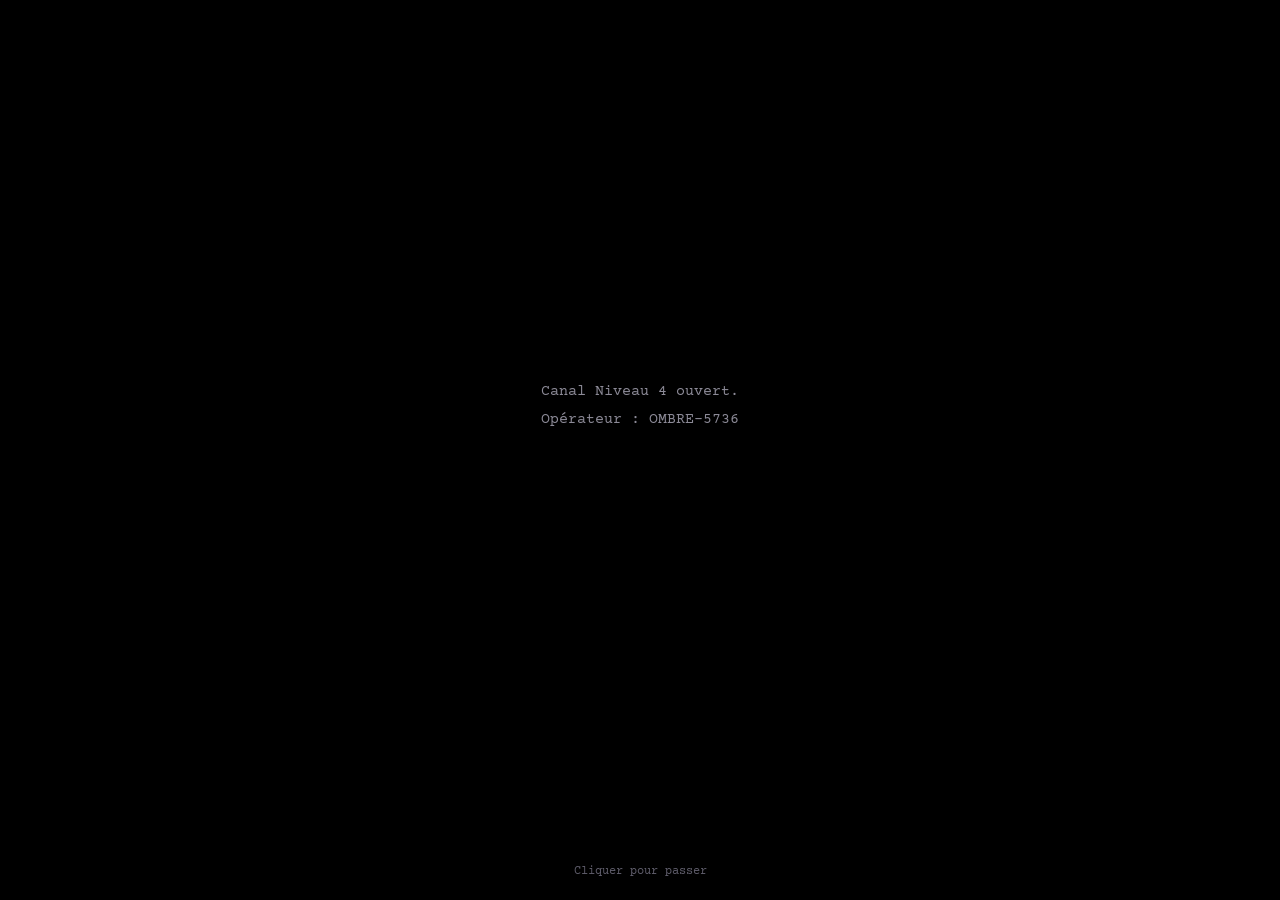
==== commit fc68de13: "Add files via upload" ====
--- a/index.html
+++ b/index.html
@@ -5,7 +5,7 @@
 <meta name="viewport" content="width=device-width, initial-scale=1.0">
 <meta name="robots" content="noindex, nofollow">
 <title>Archives noires</title>
-<link rel="icon" type="image/png" href="[data-uri]">
+<link rel="icon" type="image/png" href="[data-uri]">
 <link href="https://fonts.googleapis.com/css2?family=Courier+Prime:ital,wght@0,400;0,700;1,400&family=Caveat:wght@500&display=swap" rel="stylesheet">
 <style>
   :root {
@@ -245,6 +245,11 @@
     .sheet.enter { animation: none; }
     .boot { transition: none; }
   }
+
+  .index button.verrou { color: var(--ui-faint); font-style: italic; }
+  .index button.verrou:hover { color: var(--ui-bright); }
+  .index button.verrou .ref { letter-spacing: 0.05em; }
+  .champ input { width: 100%; }
 </style>
 </head>
 <body>
@@ -292,20 +297,28 @@
 
   <nav class="index" aria-label="Index des pièces">
     <div class="index-group">
+      <h2>Index général</h2>
+      <button data-doc="an00"><span class="ref">AN-00</span><span class="t">Niveaux d'habilitation</span></button>
+    </div>
+    <div class="index-group">
       <h2>Commandement</h2>
       <button data-doc="an01"><span class="ref">AN-01</span><span class="t">Rapport Béthanie</span></button>
       <button data-doc="an02"><span class="ref">AN-02</span><span class="t">Dossier personnel : Spectre Noir</span></button>
       <button data-doc="an03"><span class="ref">AN-03</span><span class="t">Les sept de Lazare</span></button>
+      <button data-doc="an10"><span class="ref">AN-10</span><span class="t">Le premier noyau</span></button>
     </div>
     <div class="index-group">
       <h2>Contrats</h2>
       <button data-doc="an04"><span class="ref">AN-04</span><span class="t">Livre de comptes</span></button>
       <button data-doc="an05"><span class="ref">AN-05</span><span class="t">Le Contrat Sans Nom</span></button>
+      <button data-doc="an11"><span class="ref">AN-11</span><span class="t">Voile Blanc : rapport non expurgé</span></button>
+      <button data-doc="an12"><span class="ref">AN-12</span><span class="t">Dent Noire : débriefing de cellule</span></button>
     </div>
     <div class="index-group">
       <h2>Transmissions</h2>
       <button data-doc="an06"><span class="ref">AN-06</span><span class="t">Fréquence Sourde</span></button>
       <button data-doc="an07"><span class="ref">AN-07</span><span class="t">Cabinet de l'Administrateur</span></button>
+      <button data-doc="an15"><span class="ref">AN-15</span><span class="t">L'échange de l'An 7</span></button>
     </div>
     <div class="index-group">
       <h2>Protocoles</h2>
@@ -313,17 +326,51 @@
       <button data-doc="an09"><span class="ref">AN-09</span><span class="t">Enquête : l'Autre Escadron</span></button>
     </div>
     <div class="index-group">
+      <h2>Effectifs</h2>
+      <button data-doc="an13"><span class="ref">AN-13</span><span class="t">États de service : légende du Mur</span></button>
+      <button data-doc="an14"><span class="ref">AN-14</span><span class="t">La Remise</span></button>
+    </div>
+    <div class="index-group" id="grp-n5">
       <h2>Niveau 5</h2>
-      <button data-doc="n501" data-n5><span class="ref">N5-01</span><span class="t">Déposition</span></button>
-      <button data-doc="n502" data-n5><span class="ref">N5-02</span><span class="t">La séquence</span></button>
-      <button data-doc="n503" data-n5><span class="ref">N5-03</span><span class="t">Le huitième</span></button>
+      <button class="verrou" data-doc="gate-n5"><span class="ref">N5</span><span class="t">Dossiers scellés : Commandement</span></button>
+    </div>
+    <div class="index-group" id="grp-o">
+      <h2>Niveau O</h2>
+      <button class="verrou" data-doc="gate-o"><span class="ref">O</span><span class="t">Salle scellée : Spectre Noir</span></button>
     </div>
   </nav>
 
   <section class="sheet" id="sheet" aria-live="polite">
     <div class="wm"></div>
 
-    <!-- AN-01 -->
+    <article class="doc" id="doc-an00" hidden>
+  <div class="doc-head">
+    <table class="fiche">
+      <tr><th>Réf.</th><td>AN-00</td></tr>
+      <tr><th>Objet</th><td>Niveaux d'habilitation</td></tr>
+      <tr><th>Rédaction</th><td>Cabinet du Spectre Noir</td></tr>
+      <tr><th>Révision</th><td>Le Conseiller</td></tr>
+    </table>
+    <div class="stamps"><span class="stamp">Niveau 4</span><span class="stamp s2">Ne pas reproduire</span></div>
+  </div>
+  <h2 class="doc-title" tabindex="-1">Niveaux d'habilitation</h2>
+
+  <p>Les archives des Children of Oblivion se consultent par niveaux. Un niveau ne se déduit pas du précédent : on n'ouvre pas le suivant pour avoir lu le premier.</p>
+  <div class="tbl">
+    <table class="registre">
+      <tr><th>Niveau</th><th>Détenteurs</th><th>Ouverture</th></tr>
+      <tr><td>3</td><td>Analystes SCP et au-dessus.</td><td>Registre de l'Oubli, tenu par les Analystes. Accessible depuis le dossier public.</td></tr>
+      <tr><td>4</td><td>Ombres et au-dessus. Les Fantômes n'y ont pas accès.</td><td>Phrase d'ouverture, transmise de vive voix. Consultation limitée à deux minutes. Chaque pièce porte l'identifiant du lecteur.</td></tr>
+      <tr><td>5</td><td>Commandement : Ombres Supérieurs, Conseiller, Spectre Noir.</td><td>Second code, remis de vive voix à l'entrée au Commandement. Les scellés se referment à la fin de la consultation.</td></tr>
+      <tr><td>O</td><td>Non précisé dans cette table.</td><td>Non précisé dans cette table.</td></tr>
+    </table>
+  </div>
+  <p>Aucun code n'a jamais été écrit. Celui qui en retrouve un sur papier doit le tenir pour compromis et le signaler au Cabinet.</p>
+  <p>Toute consultation est consignée. Le Registre ne distingue pas le lecteur autorisé du lecteur curieux : il note les deux.</p>
+
+  <p class="note">La table s'arrête à O. Ne cherchez pas ce qu'il y a au-dessus. C'est la seule consigne de cette page que je tiens vraiment à voir respectée.<span class="sig">Le Conseiller</span></p>
+</article>
+
     <article class="doc" id="doc-an01" hidden>
       <div class="doc-head">
         <table class="fiche">
@@ -338,7 +385,7 @@
       <h2 class="doc-title" tabindex="-1">Rapport Béthanie</h2>
 
       <h3>Effectif</h3>
-      <p>L'Escadron Lazare comptait vingt-trois opérateurs. La version transmise aux Ombres parle de sept. La fiche publique de SCP-COO-████ n'en retient qu'un seul. Aucune des deux n'est fausse. Aucune n'est complète.</p>
+      <p>L'Escadron Lazare comptait vingt-trois opérateurs. La version transmise aux Ombres parle de sept survivants. La fiche publique de SCP-COO-████ n'en retient qu'un seul. Aucune des deux n'est fausse. Aucune n'est complète.</p>
 
       <h3>Ordre de mission</h3>
       <p>L'ordre tenait en une ligne : entrer dans BÉTHANIE, localiser l'entité, tenir la position jusqu'à l'arrivée d'une équipe de confinement. Il n'y a jamais eu d'équipe de confinement.</p>
@@ -354,10 +401,9 @@
       <p>Le décompte au point de ralliement donne sept survivants. Le relevé thermique du seul drone encore en vol en montre huit sur la route. Personne n'a su dire qui était le huitième. Personne n'a voulu poser la question à voix haute.</p>
       <p>La Fondation a déclaré l'Escadron perdu corps et biens le lendemain matin. Nous étions encore sur la route.</p>
 
-      <p class="note">Le croissant sur le sceau, c'est pour cette nuit-là. La lune qui n'est jamais venue.</p>
+      <p class="note">La lune pleine sur le sceau, c'est pour cette nuit-là. Celle qui n'est jamais venue.</p>
     </article>
 
-    <!-- AN-02 -->
     <article class="doc" id="doc-an02" hidden>
       <div class="doc-head">
         <table class="fiche">
@@ -381,7 +427,6 @@
       <p class="note">Ce n'est pas une posture. Il ne se souvient pas. J'ai essayé une fois de lui dire son ancien nom. Il m'a regardé comme on regarde une langue étrangère.<span class="sig">S.</span></p>
     </article>
 
-    <!-- AN-03 -->
     <article class="doc" id="doc-an03" hidden>
       <div class="doc-head">
         <table class="fiche">
@@ -402,8 +447,8 @@
           <tr><td>SILEX</td><td>Premier commandement. Nouvel indicatif scellé.</td></tr>
           <tr><td>GIVRE</td><td>Premier commandement. Nouvel indicatif scellé.</td></tr>
           <tr><td>CIERGE</td><td>Tombé cinq mois après la fondation, en couvrant le repli de BRAISE et SILEX. Aucune tombe : c'est ce qu'il avait demandé.</td></tr>
-          <tr><td>VESPER</td><td>Parti vivant, An 1. Aucune poursuite ordonnée. Voir AN-09.</td></tr>
-          <tr><td>LIMBE</td><td>Disparu avant la signature de l'accord fondateur. Aucune trace. Voir N5-02.</td></tr>
+          <tr><td>VIGILE</td><td>Parti vivant, An 1. Aucune poursuite ordonnée. Voir AN-09.</td></tr>
+          <tr><td>LIMBE</td><td>Disparu avant la signature de l'accord fondateur. Aucune trace. Voir N5-02 et N5-04.</td></tr>
           <tr class="vide"><td></td><td></td></tr>
         </table>
       </div>
@@ -412,7 +457,6 @@
       <p class="note">La huitième ligne, c'est lui qui l'a tracée. Il n'a rien écrit dessus.</p>
     </article>
 
-    <!-- AN-04 -->
     <article class="doc" id="doc-an04" hidden>
       <div class="doc-head">
         <table class="fiche">
@@ -443,7 +487,6 @@
       <p class="note">La dernière ligne a été effacée sur ordre direct. Je n'ai pas le droit de dire de qui. Vous le savez déjà.</p>
     </article>
 
-    <!-- AN-05 -->
     <article class="doc" id="doc-an05" hidden>
       <div class="doc-head">
         <table class="fiche">
@@ -464,7 +507,6 @@
       <p class="note">J'ai vérifié trois fois. Ce n'est pas une erreur de saisie.<span class="sig">Le Comptable</span></p>
     </article>
 
-    <!-- AN-06 -->
     <article class="doc" id="doc-an06" hidden>
       <div class="doc-head">
         <table class="fiche">
@@ -480,7 +522,7 @@
 
       <div class="tx">
         <p class="tx-h">FS-07, 03 h 12</p>
-        <p class="said">« … cellule deux au point Seuil, extraction à quatre heures, l'objectif porte un manteau gris… »</p>
+        <p class="said">« … cellule deux au point Relais, extraction à quatre heures, l'objectif porte un manteau gris… »</p>
         <p class="obs">Aucune opération prévue à cette date. Trente et une heures plus tard, une cellule est déployée en urgence. L'objectif portait un manteau gris.</p>
       </div>
       <div class="tx">
@@ -505,7 +547,6 @@
       </div>
     </article>
 
-    <!-- AN-07 -->
     <article class="doc" id="doc-an07" hidden>
       <div class="doc-head">
         <table class="fiche">
@@ -534,12 +575,11 @@
       <p class="note">C'est lui qui a coupé. Je ne l'avais jamais vu interrompre une transmission.<span class="sig">G.</span></p>
     </article>
 
-    <!-- AN-08 -->
     <article class="doc" id="doc-an08" hidden>
       <div class="doc-head">
         <table class="fiche">
           <tr><th>Réf.</th><td>AN-08</td></tr>
-          <tr><th>Diffusion</th><td>Ombres Supérieurs uniquement</td></tr>
+          <tr><th>Diffusion</th><td>Ombres et au-dessus. La section Succession ne concerne que les Ombres Supérieurs.</td></tr>
         </table>
         <div class="stamps"><span class="stamp">Niveau 4</span><span class="stamp s2">Ne pas reproduire</span></div>
       </div>
@@ -556,6 +596,7 @@
           <tr><td>« Cierge »</td><td>Un opérateur couvre le repli des autres. Ne pas revenir le chercher.</td></tr>
         </table>
       </div>
+      <p class="note">Ces deux dernières phrases contredisent l'article II du Code de l'Ombre. Elles n'existent que sur cette page.<span class="sig">G.</span></p>
 
       <h3>Extraction</h3>
       <p>Chaque cellule dispose de trois points d'extraction, jamais communiqués ensemble. Attente maximale au point : douze minutes. Au-delà, la cellule est considérée comme perdue et le point est brûlé.</p>
@@ -565,7 +606,6 @@
       <p>Note de GIVRE : l'enveloppe actuelle n'est pas la première. Le cachet de cire porte la trace d'une ouverture antérieure, soigneusement refermée.</p>
     </article>
 
-    <!-- AN-09 -->
     <article class="doc" id="doc-an09" hidden>
       <div class="doc-head">
         <table class="fiche">
@@ -593,80 +633,275 @@
       <p class="note">Ou alors il n'est jamais vraiment parti.</p>
     </article>
 
-    <!-- N5-01 -->
-    <article class="doc" id="doc-n501" hidden>
+    <article class="doc" id="doc-an10" hidden>
+  <div class="doc-head">
+    <table class="fiche">
+      <tr><th>Réf.</th><td>AN-10</td></tr>
+      <tr><th>Objet</th><td>Constitution du premier commandement</td></tr>
+      <tr><th>Lieu</th><td>Cache souterraine, <span class="rd">████████</span></td></tr>
+      <tr><th>Date</th><td>An 0, trois mois après BÉTHANIE</td></tr>
+      <tr><th>Rédaction</th><td>BRAISE, de mémoire, relu par SILEX</td></tr>
+    </table>
+    <div class="stamps"><span class="stamp">Niveau 4</span><span class="stamp s2">Ne pas reproduire</span></div>
+  </div>
+  <h2 class="doc-title" tabindex="-1">Le premier noyau</h2>
+
+  <h3>Les présents</h3>
+  <p>Ils étaient six dans la cache. Une table de chantier, six chaises dépareillées, une lampe sur batterie qu'on éteignait entre deux interventions pour la ménager. LIMBE n'était plus là. On l'avait cherché onze jours. Le douzième matin, le Spectre Noir a mis fin aux recherches sans donner de raison, et personne n'a demandé laquelle.</p>
+
+  <h3>Les sièges</h3>
+  <p>Le commandement devait compter six sièges, un par présent. Cinq ont été pris, sans vote, selon ce que chacun savait déjà faire :</p>
+  <ul class="pieces">
+    <li>Le Spectre Noir : le siège de tête. Il n'a pas été voté non plus. Il est revenu au seul qui ne l'avait pas demandé.</li>
+    <li>BRAISE : les opérations, la composition des cellules.</li>
+    <li>SILEX : la sécurité, les extractions, la doctrine de disparition.</li>
+    <li>GIVRE : les transmissions et les canaux chiffrés.</li>
+    <li>CIERGE : le repli et l'arrière. C'est lui qui portait l'objet que le Registre appelle aujourd'hui L'Absout (SCP-COO-012).</li>
+  </ul>
+  <p>Le sixième siège était celui de VIGILE. Il a assisté à la lecture, n'a pas signé, et a siégé sans voix délibérative jusqu'à son départ, en An 1 (voir AN-03 et AN-09). Le siège a été supprimé après lui.</p>
+
+  <h3>La signature</h3>
+  <p>L'accord a été signé sur une feuille de registre : sept lignes tracées à la règle avant la lecture, une par survivant. Cinq sont remplies. Celle de LIMBE est restée vide, celle de VIGILE aussi. La ligne du Spectre Noir ne porte aucun indicatif : une seule barre verticale, tracée d'un trait.</p>
+  <p>Après la dernière signature, il a ajouté une huitième ligne, plus fine, à main levée. Il n'a rien écrit dessus.</p>
+
+  <h3>Les trois premières consignes</h3>
+  <ul class="pieces">
+    <li>Aucun indicatif de Lazare n'est prononcé hors de la cache.</li>
+    <li>Le récit de BÉTHANIE n'existe qu'en un seul exemplaire (AN-01), confié à une seule personne.</li>
+    <li>Passé soixante-douze heures, on ne cherche plus ceux qui disparaissent sans trace.</li>
+  </ul>
+  <p>La troisième a été formulée le douzième matin des recherches, à propos de LIMBE, puis inscrite ici. Elle contredit l'article II du Code (COO-007) et n'y a jamais été ajoutée. Elle est appliquée depuis : voir AN-13 pour la veille de soixante-douze heures qui précède toute mention au Mur.</p>
+
+  <p class="note">Il a tracé la huitième ligne quand nous avions tous signé. Il a posé le stylo dessus et il a attendu, longtemps, comme si quelqu'un devait venir la remplir. Personne n'est venu. Il a fini par reboucher le stylo.<span class="sig">S.</span></p>
+</article>
+
+    <article class="doc" id="doc-an11" hidden>
+  <div class="doc-head">
+    <table class="fiche">
+      <tr><th>Réf.</th><td>AN-11 (contrat C-014)</td></tr>
+      <tr><th>Objet</th><td>Extraction d'un chercheur de la Fondation</td></tr>
+      <tr><th>Date</th><td>An 3</td></tr>
+      <tr><th>Cellule</th><td>Quatre opérateurs, dont un Ombre Supérieur</td></tr>
+      <tr><th>Version</th><td>Non expurgée</td></tr>
+    </table>
+    <div class="stamps"><span class="stamp">Niveau 4</span><span class="stamp s2">Non expurgé</span></div>
+  </div>
+  <h2 class="doc-title" tabindex="-1">Voile Blanc : rapport non expurgé</h2>
+
+  <p>Le rapport du dossier public (COO-001) dit ce qui s'est passé. Celui-ci dit ce qui reste étrange.</p>
+
+  <h3>La commande</h3>
+  <p>La requête est arrivée par un intermédiaire se réclamant d'une faction du Comité d'Éthique. Elle demandait la sortie vivante d'un chercheur retenu contre son gré pour avoir refusé de signer un ordre d'exécution visant des civils, victimes d'une brèche de confinement. Montant : 640 000. Les COO n'ont posé aucune question sur la détention. Ils en ont posé trois sur le site.</p>
+
+  <h3>La tempête</h3>
+  <p>La tempête de neige qui a couvert l'approche, le « voile blanc » qui a donné son nom à l'opération, ne figure dans aucun relevé météorologique de la région. Les stations voisines enregistrent un ciel dégagé de la veille au lendemain. Elle s'est levée quand la cellule a franchi le périmètre et s'est arrêtée quand elle l'a quitté.</p>
+  <p>La version enseignée aux recrues dit que les Ombres ont choisi le bon soir. Elle ne dit pas qu'elles ne l'ont pas choisi : elles l'ont trouvé déjà fait.</p>
+
+  <h3>Les sous-sols</h3>
+  <p>La cellule est entrée par les conduits de ventilation du niveau souterrain. Trois gardes neutralisés en silence, extraction en moins de dix-huit minutes. L'objectif ne mentionnait ni coffre, ni serrure à forcer. Dans les sous-sols, un opérateur a pourtant ramassé une clé sans dents (SCP-COO-001).</p>
+  <p>Quatre opérateurs sont descendus, quatre sont remontés. Interrogés séparément, aucun ne sait lequel l'a ramassée. Chacun en désigne un autre.</p>
+
+  <h3>La copie</h3>
+  <p>L'installation abritait aussi des données sur SCP-<span class="rd">████</span>. L'Ombre Supérieur de la cellule a décidé de les copier, sans autorisation. Le Spectre Noir ne l'a pas sanctionné. Il a demandé que la prochaine fois, on lui demande.</p>
+
+  <h3>Le repli</h3>
+  <p>L'extraction a été compromise au franchissement du périmètre. L'Absout a été activé une fois, par l'Ombre Supérieur de la cellule, après confirmation du Spectre Noir. Trois civils ont perdu quinze minutes.</p>
+  <p>Le chercheur a été remis vivant au point convenu, dans un véhicule sans plaque. Aucun suivi n'a été demandé. Aucun suivi n'a été payé. Aucune perte côté COO.</p>
+
+  <h3>Le paiement</h3>
+  <p>Le Comptable a relevé que l'intermédiaire de C-014 est le même que celui de C-044, ouvert des années plus tard : même canal chiffré, même habitude de payer en deux fois, à un jour d'écart, depuis deux comptes distincts. Le Comité d'Éthique n'apparaît nulle part dans la seconde chaîne.</p>
+  <p>Plus tard, la voix du Cabinet de l'Administrateur a remercié le Spectre Noir « pour Voile Blanc » (AN-07). Personne n'a demandé de quelle commande il parlait.</p>
+
+  <p class="note">Nous avons cru répondre à une conscience. Nous avons répondu à un cabinet. Je ne sais pas si le Comité a jamais su pour qui il faisait passer la demande.<span class="sig">G.</span></p>
+</article>
+
+    <article class="doc" id="doc-an12" hidden>
+  <div class="doc-head">
+    <table class="fiche">
+      <tr><th>Réf.</th><td>AN-12 (contrat C-019)</td></tr>
+      <tr><th>Objet</th><td>Neutralisation d'un ancien directeur de site de la Fondation</td></tr>
+      <tr><th>Date</th><td>An 4</td></tr>
+      <tr><th>Cellule</th><td>Cinq opérateurs</td></tr>
+      <tr><th>Payeur</th><td>Marshall, Carter &amp; Dark</td></tr>
+      <tr><th>Résultat</th><td>Succès partiel</td></tr>
+    </table>
+    <div class="stamps"><span class="stamp">Niveau 4</span><span class="stamp s2">Mémoire partielle</span></div>
+  </div>
+  <h2 class="doc-title" tabindex="-1">Dent Noire : débriefing de cellule</h2>
+
+  <p>Le dossier public (COO-005) donne la version enseignée. Le débriefing a été conduit trois fois, par trois personnes, sans que les opérateurs entendent les réponses des autres. Les trois versions concordent sur tout, sauf sur ce qui n'a pas été vu.</p>
+
+  <h3>La décision</h3>
+  <p>La cible avait quitté la Fondation avec des données classifiées niveau O5. À l'approche, l'Analyste de la cellule a signalé un second individu auprès d'elle et a recommandé l'annulation. Le chef de cellule a maintenu l'opération.</p>
+  <p>L'avis de l'Analyste a été consigné. Il n'a pas été suivi. C'est la dernière fois qu'il ne l'a pas été.</p>
+
+  <h3>Déroulé</h3>
+  <div class="tbl">
+    <table class="registre">
+      <tr><th>Phase</th><th>Fait</th></tr>
+      <tr><td>Avant l'engagement</td><td>Cellule en place, Éclaireur en embuscade. L'individu se retourne et désigne la position exacte de l'Éclaireur, sans bruit, sans mouvement préalable.</td></tr>
+      <tr><td>Fuite de la cible</td><td>La cible s'enfuit. L'individu reste sur place et regarde la cellule se replier.</td></tr>
+      <tr><td>Repli</td><td>Un Fantôme de la cellule est retrouvé inconscient. Il se réveille sans aucun souvenir des deux dernières heures.</td></tr>
+      <tr><td>Retour</td><td>Un Ombre ne rentre pas vivant. Son corps est ramené avec ses effets. La cause du décès n'est pas consignée.</td></tr>
+    </table>
+  </div>
+  <p>Les carnets de route de deux opérateurs comportent une page écrite durant ces deux heures. Aucun d'eux ne reconnaît son écriture.</p>
+
+  <h3>La silhouette</h3>
+  <p>Tous la décrivent comme humaine, aux contours légèrement flous. Aucun ne peut dire si elle était un homme ou une femme. Aucun ne la place au même endroit par rapport à la cible. Elle est désormais référencée ENTITÉ INCONNUE-03, Le Témoin (SCP-COO-002).</p>
+
+  <h3>Le briquet</h3>
+  <p>Parmi les effets de l'Ombre tombé : un Zippo cabossé, initiales « M.T. » gravées sous la base (SCP-COO-009). Aucun opérateur, actuel ou retiré, ne correspond à ces initiales. Le corps ne portait aucune brûlure, alors que l'objet était resté contre sa peau pendant toute l'opération.</p>
+
+  <h3>Les consignes nées de Dent Noire</h3>
+  <ul class="pieces">
+    <li>On n'engage pas ce qu'on ne comprend pas.</li>
+    <li>Tout contact visuel direct avec une silhouette indistincte impose le retrait de la cellule, quel que soit l'avancement de l'opération.</li>
+    <li>Lorsque l'Analyste recommande l'annulation face à l'inconnu, son avis prévaut sur celui du chef de cellule.</li>
+  </ul>
+
+  <p class="note">J'avais recommandé l'annulation. Je n'ai jamais voulu qu'on me donne raison de cette façon.<span class="sig">Analyste-██</span></p>
+</article>
+
+    <article class="doc" id="doc-an13" hidden>
+  <div class="doc-head">
+    <table class="fiche">
+      <tr><th>Réf.</th><td>AN-13</td></tr>
+      <tr><th>Objet</th><td>Mentions de statut du Mur des Ombres</td></tr>
+      <tr><th>Source</th><td>Registre d'incorporation</td></tr>
+      <tr><th>Mise à jour</th><td>À chaque séance du Conseil</td></tr>
+    </table>
+    <div class="stamps"><span class="stamp">Niveau 4</span></div>
+  </div>
+  <h2 class="doc-title" tabindex="-1">États de service : légende du Mur</h2>
+
+  <p>Le Mur des Ombres affiche des mentions abrégées à côté de certains matricules. Voici ce qu'elles recouvrent, et ce que le Registre en retient.</p>
+  <div class="tbl">
+    <table class="registre">
+      <tr><th>Mention</th><th>Sens</th><th>Matricules</th></tr>
+      <tr><td>DISP.</td><td>Disparu. Matricule maintenu. Aucune recherche active au-delà de soixante-douze heures, selon la consigne de l'An 0. Aucune trace, aucune lutte.</td><td class="nowrap">Ombre-5, Ombre-14, Wither-3, Wither-6, Wither-9</td></tr>
+      <tr><td>RAD.</td><td>Radié après la trahison de l'An 5. Matricule interdit d'attribution, pour toujours.</td><td>Ombre-7</td></tr>
+      <tr><td>N.R.</td><td>Non rentré. Parti sur un contrat, jamais revenu. Matricule maintenu. Sa lettre est consignée aux archives publiques (COO-004).</td><td>Ombre-12</td></tr>
+      <tr><td>BLES.</td><td>Blessé. En convalescence, grade maintenu. Pour le Fantôme, blessure survenue à l'exercice.</td><td class="nowrap">Ombre-19, Fantôme-4</td></tr>
+      <tr><td>RECH.</td><td>En recherche. A quitté son poste pour retrouver quelqu'un. Statut non confirmé.</td><td>Ombre-22</td></tr>
+      <tr><td>MISS.</td><td>En mission. Déployé sur un contrat en cours, injoignable jusqu'à extraction.</td><td>Ombre-26</td></tr>
+      <tr><td>COMA</td><td>Ramené d'une opération entre la vie et la mort. Toujours inconscient.</td><td>Ombre-30</td></tr>
+      <tr><td>SUSP.</td><td>Période d'observation suspendue à titre disciplinaire. Réintégration non garantie.</td><td>Fantôme-16</td></tr>
+      <tr><td>†</td><td>Mort avant d'avoir pu devenir une Ombre. Circonstances consignées aux Analystes.</td><td>Fantôme-8</td></tr>
+    </table>
+  </div>
+  <p>Le détail des cinq disparitions est tenu au Niveau 5. Un sixième cas de disparition, antérieur au Mur, n'y figure pas : voir AN-03.</p>
+
+  <p class="note">Le Mur compte soixante lignes. Cinq sont marquées disparues et tiennent toujours leur place. Je n'ai reçu l'ordre d'en rayer aucune.<span class="sig">Le Comptable</span></p>
+</article>
+
+    <article class="doc" id="doc-an14" hidden>
+  <div class="doc-head">
+    <table class="fiche">
+      <tr><th>Réf.</th><td>AN-14</td></tr>
+      <tr><th>Objet</th><td>Procédure d'intégration</td></tr>
+      <tr><th>Diffusion</th><td>Ombres Supérieurs de cérémonie</td></tr>
+    </table>
+    <div class="stamps"><span class="stamp">Niveau 4</span><span class="stamp s2">Ne pas reproduire</span></div>
+  </div>
+  <h2 class="doc-title" tabindex="-1">La Remise</h2>
+
+  <p>Le Serment dit qu'on renonce. La remise est ce qui fait qu'on a renoncé.</p>
+
+  <h3>Les trois pièces</h3>
+  <ul class="pieces">
+    <li>Le nom : écrit de la main du candidat, une seule fois, sans rature.</li>
+    <li>Le passé : une page, pas davantage, de ce que le candidat voudrait que le monde retienne de lui.</li>
+    <li>Le visage : une photographie, la dernière avant l'intégration, tirée au recto seul.</li>
+  </ul>
+
+  <h3>La cérémonie</h3>
+  <p>Elle se tient devant un Ombre Supérieur, jamais devant le Spectre Noir, qui n'y assiste pas. Le candidat prononce le Serment, puis dépose les trois pièces dans une enveloppe que l'Ombre Supérieur scelle devant lui à la cire noire. Il ne la touche plus. Il ne la reverra pas.</p>
+
+  <h3>Le dépôt</h3>
+  <p>Dans les deux jours, l'Ombre Supérieur porte l'enveloppe au Seuil (SCP-COO-005), accompagné d'un Ombre. On y dépose, on ne s'y attarde pas : on n'y dort pas, on n'y réfléchit pas, on y passe.</p>
+  <p>Aucune enveloppe de remise n'a jamais été reprise. Aucune ne s'est jamais accumulée : les Ombres Supérieurs qui reviennent ne retrouvent pas les précédentes. Personne n'a demandé pourquoi.</p>
+
+  <h3>L'exception</h3>
+  <p>Une remise peut être rendue, une seule fois, si le Fantôme est écarté avant la fin de l'observation et si l'enveloppe n'a pas encore franchi le Seuil. Au-delà, il n'existe aucune procédure.</p>
+
+  <h3>La règle</h3>
+  <p>Nul ne relit sa remise. Nul ne demande à la relire. L'Ombre Supérieur de cérémonie ne l'ouvre pas non plus.</p>
+
+  <p class="note">On dit aux recrues qu'elles donnent leur nom au groupe. Le groupe n'a jamais reçu aucun nom. Il les a seulement portés jusqu'à la porte.<span class="sig">G.</span></p>
+</article>
+
+    <article class="doc" id="doc-an15" hidden>
+  <div class="doc-head">
+    <table class="fiche">
+      <tr><th>Réf.</th><td>AN-15</td></tr>
+      <tr><th>Objet</th><td>Premier contact avec le Complexe OBLIVION</td></tr>
+      <tr><th>Date</th><td>An 7</td></tr>
+      <tr><th>Parties</th><td>Le Conseiller, pour le Spectre Noir. Un représentant du Complexe.</td></tr>
+      <tr><th>Exemplaires</th><td>Un par partie, scellé</td></tr>
+    </table>
+    <div class="stamps"><span class="stamp">Niveau 4</span><span class="stamp s2">Aucun paiement</span></div>
+  </div>
+  <h2 class="doc-title" tabindex="-1">L'échange de l'An 7</h2>
+
+  <p>Le procès-verbal tient en deux pages. Chaque partie en conserve un exemplaire sous scellé. Chaque bris de scellé est consigné par celui qui l'effectue, avec son nom, la date et le motif.</p>
+
+  <h3>Ce que le Complexe a partagé</h3>
+  <div class="tbl">
+    <table class="registre">
+      <tr><th>Désignation COO</th><th>Intitulé</th><th>Localisation</th></tr>
+      <tr><td>SCP-COO-004</td><td>Le Silence Blanc</td><td>Complexe OBLIVION, Niveau -1</td></tr>
+      <tr><td>SCP-COO-006</td><td>Le Passant</td><td>Complexe OBLIVION, Secteur 3</td></tr>
+      <tr><td>SCP-COO-007</td><td>Garde Immobile</td><td>Complexe OBLIVION, Niveau -5</td></tr>
+      <tr class="vide"><td>Deux autres</td><td colspan="2">Désignés par leur seule cote d'origine, que le procès-verbal ne reproduit pas.</td></tr>
+    </table>
+  </div>
+  <p>Aucune de ces anomalies n'a quitté son site. Seuls les dossiers sont passés des mains du Complexe à celles des Analystes COO, qui leur ont attribué une désignation propre.</p>
+
+  <h3>La contrepartie</h3>
+  <p>Une prestation, désignée dans le texte par les mots « la prestation convenue ». Elle n'est décrite nulle part. Le Spectre Noir ne l'a jamais détaillée, et le Conseiller a pris acte en son nom. Côté Complexe, le représentant signataire n'en a pas conservé la nature.</p>
+
+  <h3>Les règles d'échange</h3>
+  <p>Les Analystes des deux côtés ne se contactent jamais directement. Les pièces voyagent scellées, sous la garde d'un seul porteur, jamais deux fois le même.</p>
+
+  <p class="note">C'est le seul accord de l'histoire des COO qui n'ait laissé aucune ligne dans mon registre.<span class="sig">Le Comptable</span></p>
+</article>
+
+    <article class="doc" id="doc-gate-n5" hidden>
       <div class="doc-head">
         <table class="fiche">
-          <tr><th>Réf.</th><td>N5-01</td></tr>
-          <tr><th>Déposant</th><td>Le Spectre Noir</td></tr>
-          <tr><th>Recueillie par</th><td>BRAISE, la nuit de la fondation</td></tr>
-        </table>
-        <div class="stamps"><span class="stamp">Niveau 5</span><span class="stamp s2">Copie unique</span></div>
-      </div>
-      <h2 class="doc-title" tabindex="-1">Déposition</h2>
-
-      <p>La seule fois où il a parlé de la salle centrale. Retranscription intégrale.</p>
-      <p>« Il n'y avait rien dans la salle. Pas de forme, pas de voix. Seulement la certitude d'être lu.</p>
-      <p>Il ne m'a pas regardé. Il m'a lu, comme on lit un registre, ligne après ligne. Et à chaque ligne lue, il rayait.</p>
-      <p>À un moment, il m'a laissé choisir. Je ne sais pas comment je le sais, mais il m'a laissé choisir ce que je gardais. J'ai dit : les six dehors. Qu'ils restent. Il a pris tout le reste.</p>
-      <p>Mon nom était la première ligne.</p>
-      <p>En sortant, j'ai compris une chose. Il ne peut pas reprendre ce qu'on lui a déjà donné. Celui qui n'a plus de nom ne peut plus être effacé. Je crois que c'est pour ça que je suis vivant. Je n'en suis pas sûr.</p>
-      <p>Alors on donnera tout, avant. Le nom, le passé, le visage. On le lui donnera avant qu'il ne vienne le prendre.</p>
-      <p>Sur la route, il y avait huit silhouettes. J'en ai compté sept. Je ne sais pas pourquoi je n'ai pas compté la huitième. Je crois qu'on m'a demandé de ne pas le faire. »</p>
-
-      <p class="note">Il a dit « les six dehors ». Sur la route, nous étions sept à l'attendre.<span class="sig">B.</span></p>
+          <tr><th>Réf.</th><td>Niveau 5</td></tr>
+          <tr><th>Accès</th><td>Commandement</td></tr>
+          <tr><th>Opérateur</th><td data-op>OMBRE-????</td></tr>
+        </table>
+        <div class="stamps"><span class="stamp">Niveau 5</span><span class="stamp s2">Scellé</span></div>
+      </div>
+      <h2 class="doc-title" tabindex="-1">Dossiers scellés</h2>
+      <p>Ces pièces sont réservées au Commandement. Le sceau ne cède qu'à un code remis de vive voix, jamais écrit.</p>
+      <form class="champ" id="form-n5" autocomplete="off">
+        <label for="code-n5">Code du Commandement</label>
+        <input id="code-n5" type="text" autocomplete="off" autocapitalize="off" autocorrect="off" spellcheck="false">
+        <div class="actions"><button class="ink-btn" type="submit" id="btn-n5">Rompre le scellé</button></div>
+        <p class="erreur" id="err-n5" role="alert"></p>
+      </form>
     </article>
-
-    <!-- N5-02 -->
-    <article class="doc" id="doc-n502" hidden>
+    <article class="doc" id="doc-gate-o" hidden>
       <div class="doc-head">
         <table class="fiche">
-          <tr><th>Réf.</th><td>N5-02</td></tr>
-          <tr><th>Objet</th><td>SCP-COO-011</td></tr>
-          <tr><th>Transmis au Commandement</th><td>Partiellement</td></tr>
-        </table>
-        <div class="stamps"><span class="stamp">Niveau 5</span></div>
-      </div>
-      <h2 class="doc-title" tabindex="-1">La séquence</h2>
-
-      <h3>La disparition oubliée</h3>
-      <p>Le Registre public compte six disparitions. Il en oublie une : LIMBE, disparu avant la signature de l'accord fondateur. Le Compteur a commencé avant que les Children of Oblivion n'existent.</p>
-
-      <h3>Le rang du Spectre Noir</h3>
-      <p>La version diffusée aux Ombres le place parmi les tout premiers matricules. C'est lui qui a demandé qu'on la diffuse. Elle est fausse.</p>
-      <p>Le matricule qu'on lui prête ne correspond à aucune ligne du registre d'incorporation. Il n'a jamais prêté le Serment : il l'a écrit. Il n'a pas de rang.</p>
-
-      <h3>Hypothèse des Analystes</h3>
-      <p>Non transmise au Commandement. Le Compteur cherche quelqu'un de précis, dans l'ordre. Si ce quelqu'un n'a pas de rang, il ne le trouvera jamais à sa place. Il ne s'arrêtera donc pas avant d'avoir compté tout le monde.</p>
-
-      <p class="note">Il ne me cherche pas.</p>
-    </article>
-
-    <!-- N5-03 -->
-    <article class="doc" id="doc-n503" hidden>
-      <div class="doc-head">
-        <table class="fiche">
-          <tr><th>Réf.</th><td>N5-03</td></tr>
-          <tr><th>Objet</th><td>Le 8 du sceau</td></tr>
-        </table>
-        <div class="stamps"><span class="stamp">Niveau 5</span><span class="stamp s2">Ne pas diffuser</span></div>
-      </div>
-      <h2 class="doc-title" tabindex="-1">Le huitième</h2>
-
-      <p>Ce que disent les pièces, mises bout à bout :</p>
-      <ul class="pieces">
-        <li>Rapport Béthanie : huit silhouettes au relevé thermique, sept au décompte.</li>
-        <li>Les sept de Lazare : une huitième ligne, tracée de sa main, laissée vide.</li>
-        <li>Déposition : « Je crois qu'on m'a demandé de ne pas le faire. »</li>
-        <li>L'Autre Escadron : « Je n'ai jamais été compté. »</li>
-        <li>Registre de l'Oubli : le dossier SCP-COO-008, numéro choisi par le Spectre Noir lui-même, retiré en moins de vingt-quatre heures.</li>
-        <li>Le sceau : le 8, gravé face au 7.</li>
-      </ul>
-      <p>Aucune de ces pièces ne dit qui est le huitième. Toutes disent qu'il existe.</p>
-      <p>Consigne remise au graveur du sceau, de la main du Spectre Noir : « Le 8 reste. Face au 7. Ne l'expliquez à personne. »</p>
-      <p>Question posée par SILEX, restée sans réponse officielle : pourquoi ne l'a-t-on jamais compté ?</p>
-
-      <p class="note">Parce qu'on ne compte pas ce qui n'a rien à perdre.</p>
+          <tr><th>Réf.</th><td>Niveau O</td></tr>
+          <tr><th>Accès</th><td>Spectre Noir et Conseiller</td></tr>
+          <tr><th>Opérateur</th><td data-op>OMBRE-????</td></tr>
+        </table>
+        <div class="stamps"><span class="stamp">Niveau O</span><span class="stamp s2">Scellé</span></div>
+      </div>
+      <h2 class="doc-title" tabindex="-1">Salle scellée</h2>
+      <p>Cette salle n'est ouverte qu'au Spectre Noir et à son Conseiller. Aucune autre habilitation n'y donne accès.</p>
+      <form class="champ" id="form-o" autocomplete="off">
+        <label for="code-o">Code du Niveau O</label>
+        <input id="code-o" type="text" autocomplete="off" autocapitalize="off" autocorrect="off" spellcheck="false">
+        <div class="actions"><button class="ink-btn" type="submit" id="btn-o">Rompre le scellé</button></div>
+        <p class="erreur" id="err-o" role="alert"></p>
+      </form>
     </article>
   </section>
 </div>
@@ -676,11 +911,14 @@
   <a id="lien-public-pied" href="https://children-of-oblivion.github.io/COO/">Revenir au dossier public</a>
 </footer>
 
+<script src="niveaux.js?v=1"></script>
 <script>
 (function () {
   /* ====== RÉGLAGES ====== */
   var SITE_PUBLIC_URL = "https://children-of-oblivion.github.io/COO/";
   var SESSION_SECONDES = 120;
+  var ESSAIS_MAX = 3;
+  var VERROU_SECONDES = 30;
 
   var mem = {};
   var store = {
@@ -691,8 +929,13 @@
   var reduit = window.matchMedia && window.matchMedia('(prefers-reduced-motion: reduce)').matches;
 
   function norm(s) {
-    return (s || '').toLowerCase().normalize('NFD').replace(/[\u0300-\u036f]/g, '')
-      .replace(/[\u2019\u2018`\u00b4]/g, "'").replace(/\s+/g, ' ').trim();
+    return (s || '').toLowerCase().normalize('NFD').replace(/[̀-ͯ]/g, '')
+      .replace(/[’‘`´]/g, "'").replace(/\s+/g, ' ').trim();
+  }
+  /* Normalisation des codes : identique au script de fabrication */
+  function normCode(s) {
+    return norm(s).replace(/[«»"“”]/g, '').replace(/\s+/g, ' ').trim()
+      .replace(/[.!?;:,\s]+$/, '');
   }
 
   /* Nettoyer l'ancienne marque d'accès dans l'adresse */
@@ -731,6 +974,140 @@
     pied.hidden = (nom !== 'archive');
     timerEl.hidden = (nom !== 'archive');
   }
+
+  /* ====== Niveaux scellés ====== */
+  var NIVEAUX = {
+    n5: { groupe: 'grp-n5', porte: 'gate-n5', premiere: 'n501', libelle: 'Niveau 5' },
+    o:  { groupe: 'grp-o',  porte: 'gate-o',  premiere: 'o00',  libelle: 'Niveau O' }
+  };
+  var ouverts = {};          /* niveaux déverrouillés pendant cette session */
+  var gabarits = {};         /* contenu d'origine (verrouillé) de chaque groupe d'index */
+  Object.keys(NIVEAUX).forEach(function (k) {
+    gabarits[k] = document.getElementById(NIVEAUX[k].groupe).innerHTML;
+  });
+
+  function niveauDe(id) {
+    if (/^(gate-n5|n5)/.test(id)) return 'Niveau 5';
+    if (/^(gate-o|o\d)/.test(id)) return 'Niveau O';
+    return 'Niveau 4';
+  }
+
+  function b64(s) {
+    var b = atob(s), a = new Uint8Array(b.length);
+    for (var i = 0; i < b.length; i++) a[i] = b.charCodeAt(i);
+    return a;
+  }
+  async function dechiffrer(bloc, code) {
+    var enc = new TextEncoder();
+    var base = await crypto.subtle.importKey('raw', enc.encode(normCode(code)), 'PBKDF2', false, ['deriveKey']);
+    var cle = await crypto.subtle.deriveKey(
+      { name: 'PBKDF2', salt: b64(bloc.salt), iterations: window.NIVEAUX.iter, hash: 'SHA-256' },
+      base, { name: 'AES-GCM', length: 256 }, false, ['decrypt']);
+    var clair = await crypto.subtle.decrypt({ name: 'AES-GCM', iv: b64(bloc.iv) }, cle, b64(bloc.ct));
+    return JSON.parse(new TextDecoder().decode(clair));
+  }
+
+  function esc(t) {
+    return String(t).replace(/&/g, '&amp;').replace(/</g, '&lt;').replace(/>/g, '&gt;');
+  }
+
+  function injecter(cle, contenu) {
+    var n = NIVEAUX[cle];
+    var groupe = document.getElementById(n.groupe);
+    var titre = groupe.querySelector('h2').textContent;
+    var html = '<h2>' + esc(titre) + '</h2>';
+    contenu.index.forEach(function (p) {
+      html += '<button data-doc="' + esc(p.id) + '"><span class="ref">' + esc(p.ref) + '</span><span class="t">' + esc(p.t) + '</span></button>';
+    });
+    groupe.innerHTML = html;
+    sheet.insertAdjacentHTML('beforeend', contenu.html);
+    ouverts[cle] = true;
+  }
+
+  function reverrouiller() {
+    Object.keys(NIVEAUX).forEach(function (k) {
+      var n = NIVEAUX[k];
+      if (ouverts[k]) {
+        /* retirer les pièces injectées */
+        document.querySelectorAll('#sheet .doc').forEach(function (d) {
+          var id = d.id.replace(/^doc-/, '');
+          if (k === 'n5' && /^n5\d/.test(id)) d.parentNode.removeChild(d);
+          if (k === 'o' && /^o\d/.test(id)) d.parentNode.removeChild(d);
+        });
+      }
+      document.getElementById(n.groupe).innerHTML = gabarits[k];
+      var champ = document.getElementById('code-' + k);
+      if (champ) champ.value = '';
+      var err = document.getElementById('err-' + k);
+      if (err) err.textContent = '';
+    });
+    ouverts = {};
+  }
+
+  /* ====== Portes d'accès ====== */
+  var echecs = { n5: 0, o: 0 };
+  var verrou = { n5: null, o: null };
+
+  function majBouton(cle, actif) {
+    var b = document.getElementById('btn-' + cle);
+    if (b) b.disabled = !actif;
+  }
+  function lancerVerrou(cle) {
+    var err = document.getElementById('err-' + cle);
+    var fin = Date.now() + VERROU_SECONDES * 1000;
+    majBouton(cle, false);
+    clearInterval(verrou[cle]);
+    function tic() {
+      var reste = Math.ceil((fin - Date.now()) / 1000);
+      if (reste <= 0) {
+        clearInterval(verrou[cle]);
+        echecs[cle] = 0;
+        err.textContent = '';
+        majBouton(cle, true);
+        return;
+      }
+      err.textContent = 'Trop de tentatives consignées pour ' + OP + '. Verrou actif : ' + reste + ' s.';
+    }
+    tic();
+    verrou[cle] = setInterval(tic, 500);
+  }
+
+  function brancherPorte(cle) {
+    var form = document.getElementById('form-' + cle);
+    var champ = document.getElementById('code-' + cle);
+    var err = document.getElementById('err-' + cle);
+    form.addEventListener('submit', async function (e) {
+      e.preventDefault();
+      if (!champ.value.trim()) { err.textContent = 'Aucun code saisi.'; return; }
+      if (!window.crypto || !crypto.subtle || !window.NIVEAUX || !window.NIVEAUX[cle]) {
+        err.textContent = 'Canal indisponible sur ce navigateur ou cette adresse.';
+        return;
+      }
+      majBouton(cle, false);
+      err.textContent = 'Vérification du sceau...';
+      var contenu = null;
+      try { contenu = await dechiffrer(window.NIVEAUX[cle], champ.value); } catch (x) { contenu = null; }
+      if (contenu) {
+        injecter(cle, contenu);
+        echecs[cle] = 0;
+        champ.value = '';
+        err.textContent = '';
+        majBouton(cle, true);
+        ouvrirPiece(NIVEAUX[cle].premiere, true);
+        return;
+      }
+      echecs[cle]++;
+      var restantes = ESSAIS_MAX - echecs[cle];
+      if (restantes <= 0) { lancerVerrou(cle); }
+      else {
+        err.textContent = 'Tentative consignée pour ' + OP + '. Restantes : ' + restantes;
+        majBouton(cle, true);
+      }
+      champ.select();
+    });
+  }
+  brancherPorte('n5');
+  brancherPorte('o');
 
   /* ====== Session ====== */
   var restant, tic;
@@ -750,23 +1127,25 @@
     timerEl.className = 'timer' + (restant <= 10 ? ' crit' : (restant <= 30 ? ' warn' : ''));
   }
   function fermer() {
+    reverrouiller();
     montrer('fin');
     window.scrollTo(0, 0);
   }
 
   /* ====== Pièces ====== */
   var sheet = document.getElementById('sheet');
-  var boutons = document.querySelectorAll('.index button');
+  var nav = document.querySelector('.index');
 
   function ouvrirPiece(id, depuisClic) {
-    var cible = id;
-    var btn = document.querySelector('.index button[data-doc="' + id + '"]');
-    document.getElementById('bar-level').textContent = (btn && btn.hasAttribute('data-n5')) ? 'Niveau 5' : 'Niveau 4';
+    document.getElementById('bar-level').textContent = niveauDe(id);
 
     document.querySelectorAll('#sheet .doc').forEach(function (d) { d.hidden = true; });
-    var doc = document.getElementById('doc-' + cible);
+    var doc = document.getElementById('doc-' + id);
+    if (!doc) return;
     doc.hidden = false;
-    boutons.forEach(function (b) { b.setAttribute('aria-current', b.getAttribute('data-doc') === id ? 'true' : 'false'); });
+    nav.querySelectorAll('button').forEach(function (b) {
+      b.setAttribute('aria-current', b.getAttribute('data-doc') === id ? 'true' : 'false');
+    });
 
     if (!reduit) {
       sheet.classList.remove('enter');
@@ -775,11 +1154,15 @@
     }
     if (depuisClic) {
       if (window.innerWidth <= 860) sheet.scrollIntoView({ behavior: reduit ? 'auto' : 'smooth', block: 'start' });
-      doc.querySelector('.doc-title').focus({ preventScroll: window.innerWidth > 860 ? false : true });
+      var t = doc.querySelector('.doc-title');
+      var champ = doc.querySelector('input');
+      if (champ) champ.focus({ preventScroll: true });
+      else if (t) t.focus({ preventScroll: window.innerWidth > 860 ? false : true });
     }
   }
-  boutons.forEach(function (b) {
-    b.addEventListener('click', function () { ouvrirPiece(b.getAttribute('data-doc'), true); });
+  nav.addEventListener('click', function (e) {
+    var b = e.target.closest ? e.target.closest('button[data-doc]') : null;
+    if (b) ouvrirPiece(b.getAttribute('data-doc'), true);
   });
 
   /* ====== Démarrage ====== */
@@ -814,14 +1197,14 @@
     })();
   }
   function entrer() {
+    reverrouiller();
     montrer('archive');
-    ouvrirPiece('an01', false);
+    ouvrirPiece('an00', false);
     document.body.classList.remove('lit');
     void document.body.offsetWidth;
     document.body.classList.add('lit');
     lancerSession();
   }
-
 
   document.getElementById('btn-rouvrir').addEventListener('click', function () {
     demarrer();
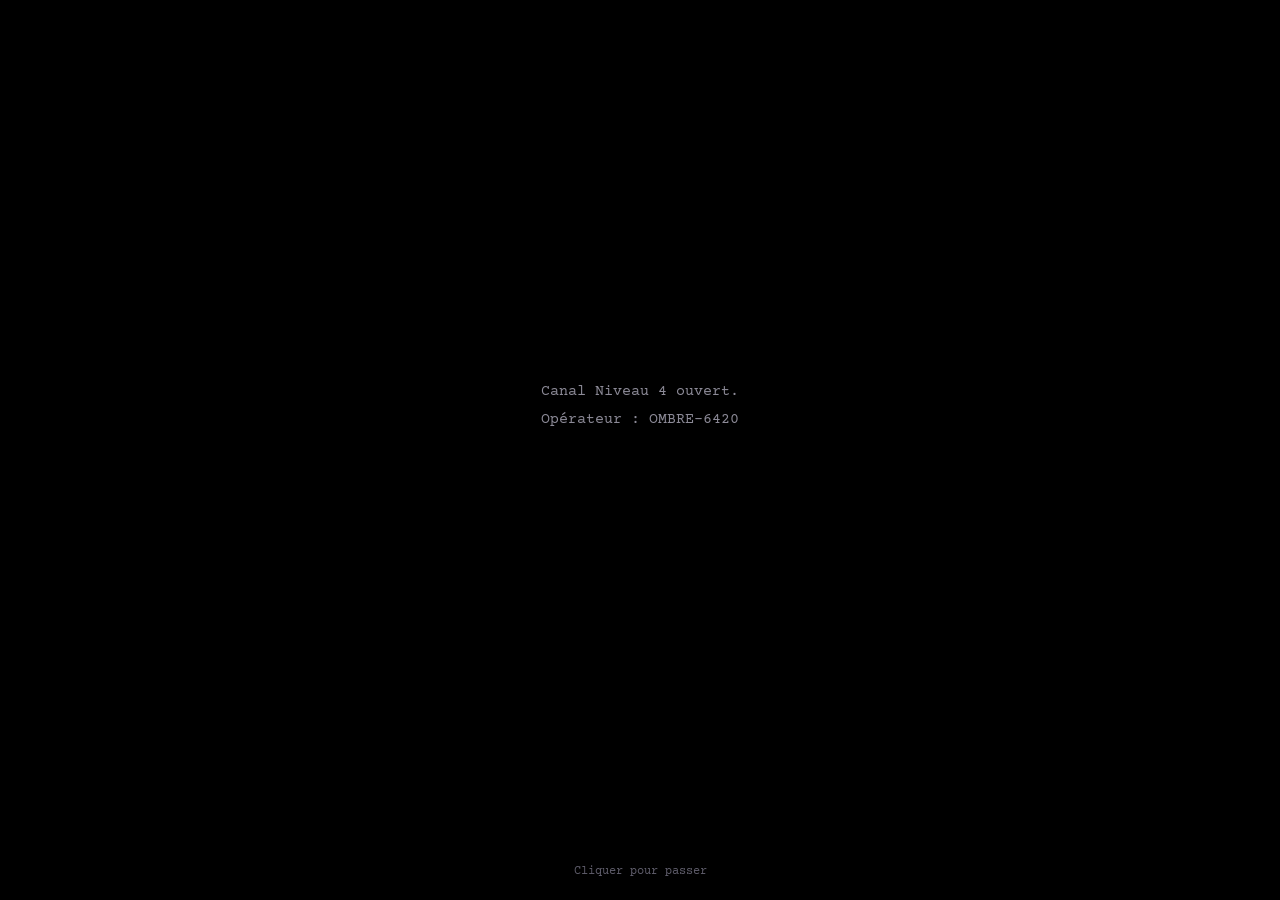
==== commit d877c667: "Add files via upload" ====
--- a/index.html
+++ b/index.html
@@ -7,252 +7,9 @@
 <title>Archives noires</title>
 <link rel="icon" type="image/png" href="[data-uri]">
 <link href="https://fonts.googleapis.com/css2?family=Courier+Prime:ital,wght@0,400;0,700;1,400&family=Caveat:wght@500&display=swap" rel="stylesheet">
-<style>
-  :root {
-    --desk: #07060b;
-    --paper: #c7c8c1;
-    --paper-shade: #b6b7af;
-    --ink: #1d1c26;
-    --ink-soft: #4a4956;
-    --violet: #5b3fa6;
-    --violet-ui: #9a86e0;
-    --pen: #28336e;
-    --redact: #040404;
-    --ui: #8c8a97;
-    --ui-faint: #5f5d6b;
-    --ui-bright: #e6e4ee;
-    --warn: #d9a441;
-    --crit: #e0625d;
-    --typed: 'Courier Prime', 'Courier New', monospace;
-    --hand: 'Caveat', 'Segoe Print', cursive;
-    --wm: none;
-  }
-
-  * { box-sizing: border-box; margin: 0; padding: 0; }
-  html { -webkit-text-size-adjust: 100%; }
-  body {
-    background: var(--desk);
-    color: var(--ui-bright);
-    font-family: var(--typed);
-    min-height: 100vh;
-    overflow-x: hidden;
-  }
-  [hidden] { display: none !important; }
-
-  /* La lampe de bureau : le seul moment animé du site */
-  body::before {
-    content: '';
-    position: fixed;
-    inset: 0;
-    pointer-events: none;
-    background: radial-gradient(ellipse 58% 60% at 60% 42%, rgba(214,210,238,0.11), rgba(214,210,238,0.03) 45%, transparent 72%);
-    opacity: 0;
-  }
-  body.lit::before { opacity: 1; animation: lampe 1.1s ease-out; }
-  @keyframes lampe {
-    0% { opacity: 0; } 18% { opacity: 0.7; } 26% { opacity: 0.15; }
-    40% { opacity: 0.9; } 48% { opacity: 0.5; } 100% { opacity: 1; }
-  }
-
-  a { color: var(--violet-ui); }
-  button { font: inherit; }
-  :focus-visible { outline: 2px dashed var(--violet-ui); outline-offset: 3px; }
-
-  /* ============ BARRE ============ */
-  .bar {
-    position: sticky; top: 0; z-index: 20;
-    display: flex; justify-content: space-between; align-items: center; gap: 1rem;
-    padding: 0.85rem 1.6rem;
-    background: rgba(7,6,11,0.94);
-    border-bottom: 1px solid rgba(255,255,255,0.06);
-  }
-  .bar-left { display: flex; align-items: baseline; gap: 0.9rem; min-width: 0; }
-  .bar-title { font-weight: 700; font-size: 1rem; white-space: nowrap; }
-  .bar-level { font-size: 0.8rem; color: var(--violet-ui); white-space: nowrap; }
-  .bar-right { display: flex; align-items: baseline; gap: 1.2rem; font-size: 0.8rem; color: var(--ui); white-space: nowrap; }
-  .timer { font-weight: 700; color: var(--ui-bright); font-variant-numeric: tabular-nums; }
-  .timer.warn { color: var(--warn); }
-  .timer.crit { color: var(--crit); }
-
-  /* ============ BUREAU ============ */
-  .archive {
-    display: grid;
-    grid-template-columns: 250px minmax(0, 1fr);
-    gap: 2.6rem;
-    max-width: 1180px;
-    margin: 0 auto;
-    padding: 2.6rem 1.6rem 4rem;
-    align-items: start;
-  }
-
-  /* Index des pièces */
-  .index { position: sticky; top: 5rem; }
-  .index-group { margin-bottom: 1.6rem; }
-  .index-group h2 { font-size: 0.78rem; font-weight: 400; color: var(--ui-faint); margin-bottom: 0.35rem; padding-left: 0.6rem; }
-  .index button {
-    display: flex; gap: 0.7rem; width: 100%;
-    text-align: left; background: none; border: 0;
-    border-left: 2px solid transparent;
-    color: var(--ui); font-size: 0.86rem; line-height: 1.35;
-    padding: 0.42rem 0.6rem; cursor: pointer;
-  }
-  .index button:hover { color: var(--ui-bright); }
-  .index button[aria-current="true"] { color: var(--ui-bright); border-left-color: var(--violet-ui); background: rgba(154,134,224,0.07); }
-  .index .ref { color: var(--ui-faint); font-size: 0.76rem; flex-shrink: 0; padding-top: 0.1rem; width: 3.1rem; }
-
-  /* Feuille de papier */
-  .sheet {
-    position: relative;
-    background: var(--paper);
-    color: var(--ink);
-    padding: 3.2rem 3.4rem 3.6rem;
-    max-width: 780px;
-    width: 100%;
-    box-shadow: 0 1px 0 var(--paper-shade), 0 40px 90px rgba(0,0,0,0.78);
-    transform: rotate(-0.25deg);
-    overflow: hidden;
-    scroll-margin-top: 4.6rem;
-  }
-  .sheet::before {
-    content: '';
-    position: absolute; inset: 0; pointer-events: none; z-index: 0;
-    opacity: 0.18;
-    background-image: url("data:image/svg+xml,%3Csvg xmlns='http://www.w3.org/2000/svg' width='180' height='180'%3E%3Cfilter id='n'%3E%3CfeTurbulence type='fractalNoise' baseFrequency='0.9' numOctaves='2' stitchTiles='stitch'/%3E%3CfeColorMatrix values='0 0 0 0 0.1 0 0 0 0 0.1 0 0 0 0 0.12 0 0 0 0.55 0'/%3E%3C/filter%3E%3Crect width='100%25' height='100%25' filter='url(%23n)'/%3E%3C/svg%3E");
-  }
-  .wm { position: absolute; inset: 0; background-image: var(--wm); opacity: 0.1; pointer-events: none; z-index: 0; }
-  .sheet.enter { animation: poser 0.32s ease-out; }
-  @keyframes poser { from { opacity: 0; transform: translateY(12px) rotate(-0.25deg); } to { opacity: 1; transform: rotate(-0.25deg); } }
-
-  .doc { position: relative; z-index: 1; }
-  .doc p { font-size: 0.95rem; line-height: 1.72; margin-bottom: 1rem; }
-  .doc-title { font-size: 1.55rem; font-weight: 700; line-height: 1.25; margin: 1.8rem 0 1.4rem; }
-  .doc-title:focus { outline: none; }
-  .doc h3 { font-size: 0.95rem; font-weight: 700; text-decoration: underline; text-underline-offset: 3px; margin: 1.9rem 0 0.6rem; }
-
-  /* En-tête du document : fiche + tampons */
-  .doc-head { display: flex; justify-content: space-between; align-items: flex-start; gap: 1.5rem; }
-  .fiche { border-collapse: collapse; font-size: 0.84rem; flex: 1; max-width: 26rem; }
-  .fiche th { text-align: left; font-weight: 700; padding: 0.28rem 1rem 0.28rem 0; white-space: nowrap; vertical-align: top; }
-  .fiche td { padding: 0.28rem 0; border-bottom: 1px dotted rgba(29,28,38,0.4); width: 100%; }
-  .stamps { display: flex; flex-direction: column; align-items: flex-end; gap: 0.7rem; flex-shrink: 0; padding-top: 0.3rem; }
-  .stamp {
-    display: inline-block;
-    font-weight: 700; text-transform: uppercase; letter-spacing: 0.14em; font-size: 0.76rem;
-    color: var(--violet); border: 3px double var(--violet);
-    padding: 0.35rem 0.7rem;
-    transform: rotate(-7deg);
-    opacity: 0.85; mix-blend-mode: multiply;
-  }
-  .stamp.s2 { transform: rotate(4deg); font-size: 0.64rem; }
-
-  /* Caviardage et annotations */
-  .rd {
-    background: var(--redact); color: transparent;
-    padding: 0 0.15em; border-radius: 1px;
-    -webkit-box-decoration-break: clone; box-decoration-break: clone;
-    user-select: none;
-  }
-  .note {
-    font-family: var(--hand); color: var(--pen);
-    font-size: 1.45rem; line-height: 1.25;
-    transform: rotate(-1.2deg);
-    margin: 1.8rem 0 0.4rem 1.2rem; max-width: 34em;
-  }
-  .note .sig { display: block; text-align: right; font-size: 1.2rem; margin-top: 0.2rem; }
-
-  /* Tableaux dactylographiés */
-  .tbl { overflow-x: auto; margin: 1.2rem 0 1.4rem; }
-  .registre { border-collapse: collapse; width: 100%; font-size: 0.84rem; }
-  .registre th { text-align: left; font-weight: 700; padding: 0.4rem 0.6rem 0.4rem 0; border-bottom: 1.5px solid var(--ink); white-space: nowrap; }
-  .registre td { padding: 0.5rem 0.6rem 0.5rem 0; border-bottom: 1px dotted rgba(29,28,38,0.4); vertical-align: top; line-height: 1.5; }
-  .registre td:first-child { white-space: nowrap; font-weight: 700; }
-  .registre tr.vide td { height: 2.2rem; }
-  .registre.comptes td:last-child { white-space: nowrap; }
-  .nowrap { white-space: nowrap; }
-
-  /* Transcriptions */
-  .tx { border-left: 2px solid rgba(29,28,38,0.28); padding: 0.1rem 0 0.1rem 1rem; margin: 1.5rem 0; }
-  .tx-h { font-weight: 700; font-size: 0.82rem; margin-bottom: 0.3rem !important; }
-  .tx .said { font-style: italic; }
-  .tx .obs { font-size: 0.86rem; color: var(--ink-soft); margin-bottom: 0 !important; }
-
-  .dia p { margin-bottom: 0.55rem; }
-  .dia b { display: inline-block; min-width: 9.6rem; }
-  .dia .gap { color: var(--ink-soft); font-style: italic; }
-
-  .pieces { list-style: none; margin: 0.6rem 0 1.4rem; }
-  .pieces li { font-size: 0.93rem; line-height: 1.65; padding-left: 1.3rem; position: relative; margin-bottom: 0.5rem; }
-  .pieces li::before { content: '-'; position: absolute; left: 0.2rem; }
-
-  /* ============ PORTES : accès, niveau 5, fin de session ============ */
-  .porte { min-height: calc(100vh - 56px); display: grid; place-items: center; padding: 2.5rem 1.2rem; }
-  .sheet.small { max-width: 540px; }
-  .porte .doc-title { margin-top: 1.2rem; }
-  .champ { margin-top: 1.4rem; }
-  .champ label { display: block; font-size: 0.84rem; font-weight: 700; margin-bottom: 0.3rem; }
-  .champ input {
-    width: 100%; background: transparent; border: 0;
-    border-bottom: 2px solid var(--ink);
-    color: var(--ink); font: inherit; font-size: 1.05rem;
-    padding: 0.45rem 0;
-  }
-  .champ input:focus { outline: none; border-bottom-color: var(--violet); box-shadow: 0 2px 0 var(--violet); }
-  .ink-btn {
-    margin-top: 1.3rem;
-    background: none; border: 2px solid var(--violet); color: var(--violet);
-    font-weight: 700; padding: 0.6rem 1.15rem; cursor: pointer;
-  }
-  .ink-btn:hover { background: rgba(91,63,166,0.09); }
-  .ink-btn:disabled { opacity: 0.45; cursor: not-allowed; }
-  .ink-btn:focus-visible { outline-color: var(--violet); }
-  .erreur { color: #8e1f1f; font-size: 0.86rem; min-height: 1.3em; margin-top: 0.9rem !important; margin-bottom: 0 !important; }
-  .actions { display: flex; gap: 0.8rem; flex-wrap: wrap; }
-  .actions a.ink-btn { text-decoration: none; display: inline-block; }
-
-  /* ============ DÉMARRAGE ============ */
-  .boot { position: fixed; inset: 0; z-index: 50; background: #000; display: grid; place-items: center; padding: 1.5rem; cursor: pointer; transition: opacity 0.5s; }
-  .boot.fin { opacity: 0; pointer-events: none; }
-  .boot pre { font-family: var(--typed); font-size: 0.92rem; line-height: 1.9; color: var(--ui); white-space: pre-wrap; max-width: 34rem; min-height: 9rem; }
-  .boot small { position: fixed; bottom: 1.4rem; left: 0; right: 0; text-align: center; font-size: 0.75rem; color: var(--ui-faint); }
-
-  footer { text-align: center; font-size: 0.76rem; color: var(--ui-faint); padding: 0 1.2rem 2.4rem; line-height: 1.7; }
-
-  /* ============ MOBILE ============ */
-  @media (max-width: 860px) {
-    .archive { grid-template-columns: 1fr; gap: 1.6rem; padding: 1.5rem 1rem 3rem; }
-    .index { position: static; display: grid; grid-template-columns: 1fr 1fr; gap: 0 1rem; }
-    .index-group { margin-bottom: 1rem; }
-    .sheet { padding: 1.9rem 1.3rem 2.3rem; transform: none; }
-    .sheet.enter { animation-name: poserMobile; }
-    @keyframes poserMobile { from { opacity: 0; transform: translateY(10px); } to { opacity: 1; transform: none; } }
-    .doc-head { flex-direction: column-reverse; gap: 1rem; }
-    .stamps { flex-direction: row; flex-wrap: wrap; align-items: center; gap: 0.9rem; }
-    .doc-title { font-size: 1.3rem; }
-    .note { font-size: 1.3rem; margin-left: 0.3rem; }
-    .dia b { display: block; min-width: 0; }
-    .bar { padding: 0.7rem 1rem; }
-    .bar-right { gap: 0.8rem; font-size: 0.74rem; }
-  }
-  @media (max-width: 520px) {
-    .index { grid-template-columns: 1fr; }
-    .index-group { margin-bottom: 0.7rem; }
-    .index-group h2 { margin-bottom: 0.15rem; }
-    .index button { padding: 0.3rem 0.5rem; font-size: 0.82rem; }
-    .bar-level { display: none; }
-  }
-  @media (prefers-reduced-motion: reduce) {
-    body.lit::before { animation: none; }
-    .sheet.enter { animation: none; }
-    .boot { transition: none; }
-  }
-
-  .index button.verrou { color: var(--ui-faint); font-style: italic; }
-  .index button.verrou:hover { color: var(--ui-bright); }
-  .index button.verrou .ref { letter-spacing: 0.05em; }
-  .champ input { width: 100%; }
-</style>
+<link rel="stylesheet" href="style.css?v=3">
 </head>
-<body>
+<body data-page="4" data-niveau="4">
 
 <div class="boot" id="boot" hidden>
   <pre id="boot-text"></pre>
@@ -262,11 +19,15 @@
 <header class="bar">
   <div class="bar-left">
     <span class="bar-title">Archives noires</span>
-    <span class="bar-level" id="bar-level">Niveau 4</span>
-  </div>
+  </div>
+  <nav class="levels" aria-label="Niveaux">
+    <a href="index.html" data-lv="4" aria-current="page">Niveau 4</a>
+    <a href="niveau-5.html" data-lv="5">Niveau 5</a>
+    <a href="niveau-o.html" data-lv="o">Niveau O</a>
+  </nav>
   <div class="bar-right">
     <span data-op>OMBRE-????</span>
-    <span class="timer" id="timer" hidden>02:00</span>
+    <span class="timer" id="timer" hidden>05:00</span>
   </div>
 </header>
 
@@ -283,7 +44,7 @@
         <div class="stamps"><span class="stamp">Consigné</span></div>
       </div>
       <h1 class="doc-title">Canal fermé</h1>
-      <p>La consultation a duré deux minutes. Les pièces ont été retirées du bureau et votre passage a été consigné.</p>
+      <p>La consultation a duré cinq minutes. Les pièces ont été retirées du bureau et votre passage a été consigné.</p>
       <div class="actions">
         <button class="ink-btn" type="button" id="btn-rouvrir">Rouvrir le canal</button>
         <a class="ink-btn" id="lien-public" href="https://children-of-oblivion.github.io/COO/">Revenir au dossier public</a>
@@ -292,7 +53,6 @@
   </div>
 </main>
 
-<!-- ============ ARCHIVES ============ -->
 <div class="archive" id="archive" hidden>
 
   <nav class="index" aria-label="Index des pièces">
@@ -330,17 +90,11 @@
       <button data-doc="an13"><span class="ref">AN-13</span><span class="t">États de service : légende du Mur</span></button>
       <button data-doc="an14"><span class="ref">AN-14</span><span class="t">La Remise</span></button>
     </div>
-    <div class="index-group" id="grp-n5">
-      <h2>Niveau 5</h2>
-      <button class="verrou" data-doc="gate-n5"><span class="ref">N5</span><span class="t">Dossiers scellés : Commandement</span></button>
-    </div>
-    <div class="index-group" id="grp-o">
-      <h2>Niveau O</h2>
-      <button class="verrou" data-doc="gate-o"><span class="ref">O</span><span class="t">Salle scellée : Spectre Noir</span></button>
-    </div>
   </nav>
 
   <section class="sheet" id="sheet" aria-live="polite">
+    <div class="wm"></div>
+
     <div class="wm"></div>
 
     <article class="doc" id="doc-an00" hidden>
@@ -360,7 +114,7 @@
     <table class="registre">
       <tr><th>Niveau</th><th>Détenteurs</th><th>Ouverture</th></tr>
       <tr><td>3</td><td>Analystes SCP et au-dessus.</td><td>Registre de l'Oubli, tenu par les Analystes. Accessible depuis le dossier public.</td></tr>
-      <tr><td>4</td><td>Ombres et au-dessus. Les Fantômes n'y ont pas accès.</td><td>Phrase d'ouverture, transmise de vive voix. Consultation limitée à deux minutes. Chaque pièce porte l'identifiant du lecteur.</td></tr>
+      <tr><td>4</td><td>Ombres et au-dessus. Les Fantômes n'y ont pas accès.</td><td>Phrase d'ouverture, transmise de vive voix. Consultation limitée à cinq minutes. Chaque pièce porte l'identifiant du lecteur.</td></tr>
       <tr><td>5</td><td>Commandement : Ombres Supérieurs, Conseiller, Spectre Noir.</td><td>Second code, remis de vive voix à l'entrée au Commandement. Les scellés se referment à la fin de la consultation.</td></tr>
       <tr><td>O</td><td>Non précisé dans cette table.</td><td>Non précisé dans cette table.</td></tr>
     </table>
@@ -867,42 +621,6 @@
   <p class="note">C'est le seul accord de l'histoire des COO qui n'ait laissé aucune ligne dans mon registre.<span class="sig">Le Comptable</span></p>
 </article>
 
-    <article class="doc" id="doc-gate-n5" hidden>
-      <div class="doc-head">
-        <table class="fiche">
-          <tr><th>Réf.</th><td>Niveau 5</td></tr>
-          <tr><th>Accès</th><td>Commandement</td></tr>
-          <tr><th>Opérateur</th><td data-op>OMBRE-????</td></tr>
-        </table>
-        <div class="stamps"><span class="stamp">Niveau 5</span><span class="stamp s2">Scellé</span></div>
-      </div>
-      <h2 class="doc-title" tabindex="-1">Dossiers scellés</h2>
-      <p>Ces pièces sont réservées au Commandement. Le sceau ne cède qu'à un code remis de vive voix, jamais écrit.</p>
-      <form class="champ" id="form-n5" autocomplete="off">
-        <label for="code-n5">Code du Commandement</label>
-        <input id="code-n5" type="text" autocomplete="off" autocapitalize="off" autocorrect="off" spellcheck="false">
-        <div class="actions"><button class="ink-btn" type="submit" id="btn-n5">Rompre le scellé</button></div>
-        <p class="erreur" id="err-n5" role="alert"></p>
-      </form>
-    </article>
-    <article class="doc" id="doc-gate-o" hidden>
-      <div class="doc-head">
-        <table class="fiche">
-          <tr><th>Réf.</th><td>Niveau O</td></tr>
-          <tr><th>Accès</th><td>Spectre Noir et Conseiller</td></tr>
-          <tr><th>Opérateur</th><td data-op>OMBRE-????</td></tr>
-        </table>
-        <div class="stamps"><span class="stamp">Niveau O</span><span class="stamp s2">Scellé</span></div>
-      </div>
-      <h2 class="doc-title" tabindex="-1">Salle scellée</h2>
-      <p>Cette salle n'est ouverte qu'au Spectre Noir et à son Conseiller. Aucune autre habilitation n'y donne accès.</p>
-      <form class="champ" id="form-o" autocomplete="off">
-        <label for="code-o">Code du Niveau O</label>
-        <input id="code-o" type="text" autocomplete="off" autocapitalize="off" autocorrect="off" spellcheck="false">
-        <div class="actions"><button class="ink-btn" type="submit" id="btn-o">Rompre le scellé</button></div>
-        <p class="erreur" id="err-o" role="alert"></p>
-      </form>
-    </article>
   </section>
 </div>
 
@@ -911,308 +629,6 @@
   <a id="lien-public-pied" href="https://children-of-oblivion.github.io/COO/">Revenir au dossier public</a>
 </footer>
 
-<script src="niveaux.js?v=1"></script>
-<script>
-(function () {
-  /* ====== RÉGLAGES ====== */
-  var SITE_PUBLIC_URL = "https://children-of-oblivion.github.io/COO/";
-  var SESSION_SECONDES = 120;
-  var ESSAIS_MAX = 3;
-  var VERROU_SECONDES = 30;
-
-  var mem = {};
-  var store = {
-    get: function (k) { try { return sessionStorage.getItem(k); } catch (e) { return mem[k] || null; } },
-    set: function (k, v) { try { sessionStorage.setItem(k, v); } catch (e) { mem[k] = v; } },
-    del: function (k) { try { sessionStorage.removeItem(k); } catch (e) { delete mem[k]; } }
-  };
-  var reduit = window.matchMedia && window.matchMedia('(prefers-reduced-motion: reduce)').matches;
-
-  function norm(s) {
-    return (s || '').toLowerCase().normalize('NFD').replace(/[̀-ͯ]/g, '')
-      .replace(/[’‘`´]/g, "'").replace(/\s+/g, ' ').trim();
-  }
-  /* Normalisation des codes : identique au script de fabrication */
-  function normCode(s) {
-    return norm(s).replace(/[«»"“”]/g, '').replace(/\s+/g, ' ').trim()
-      .replace(/[.!?;:,\s]+$/, '');
-  }
-
-  /* Nettoyer l'ancienne marque d'accès dans l'adresse */
-  if (location.hash === '#acces') {
-    try { history.replaceState(null, '', location.pathname + location.search); } catch (e) {}
-  }
-
-  /* Identifiant opérateur, partagé avec le site public */
-  var OP = (function () {
-    try {
-      var id = localStorage.getItem('coo_operator_id');
-      if (!id) { id = 'OMBRE-' + Math.floor(1000 + Math.random() * 9000); localStorage.setItem('coo_operator_id', id); }
-      return id;
-    } catch (e) { return 'OMBRE-' + Math.floor(1000 + Math.random() * 9000); }
-  })();
-  document.querySelectorAll('[data-op]').forEach(function (el) { el.textContent = OP; });
-
-  /* Filigrane */
-  var svg = "<svg xmlns='http://www.w3.org/2000/svg' width='380' height='230'>" +
-    "<text x='30' y='125' transform='rotate(-24 190 115)' font-family='Courier New, monospace' font-size='15' fill='#28263a'>" +
-    OP + " / copie tracée</text></svg>";
-  document.documentElement.style.setProperty('--wm', 'url("data:image/svg+xml,' + encodeURIComponent(svg) + '")');
-
-  document.getElementById('lien-public').href = SITE_PUBLIC_URL;
-  document.getElementById('lien-public-pied').href = SITE_PUBLIC_URL;
-
-  var vues = {
-    fin: document.getElementById('porte-fin'),
-    archive: document.getElementById('archive')
-  };
-  var pied = document.getElementById('pied');
-  var timerEl = document.getElementById('timer');
-
-  function montrer(nom) {
-    Object.keys(vues).forEach(function (k) { vues[k].hidden = (k !== nom); });
-    pied.hidden = (nom !== 'archive');
-    timerEl.hidden = (nom !== 'archive');
-  }
-
-  /* ====== Niveaux scellés ====== */
-  var NIVEAUX = {
-    n5: { groupe: 'grp-n5', porte: 'gate-n5', premiere: 'n501', libelle: 'Niveau 5' },
-    o:  { groupe: 'grp-o',  porte: 'gate-o',  premiere: 'o00',  libelle: 'Niveau O' }
-  };
-  var ouverts = {};          /* niveaux déverrouillés pendant cette session */
-  var gabarits = {};         /* contenu d'origine (verrouillé) de chaque groupe d'index */
-  Object.keys(NIVEAUX).forEach(function (k) {
-    gabarits[k] = document.getElementById(NIVEAUX[k].groupe).innerHTML;
-  });
-
-  function niveauDe(id) {
-    if (/^(gate-n5|n5)/.test(id)) return 'Niveau 5';
-    if (/^(gate-o|o\d)/.test(id)) return 'Niveau O';
-    return 'Niveau 4';
-  }
-
-  function b64(s) {
-    var b = atob(s), a = new Uint8Array(b.length);
-    for (var i = 0; i < b.length; i++) a[i] = b.charCodeAt(i);
-    return a;
-  }
-  async function dechiffrer(bloc, code) {
-    var enc = new TextEncoder();
-    var base = await crypto.subtle.importKey('raw', enc.encode(normCode(code)), 'PBKDF2', false, ['deriveKey']);
-    var cle = await crypto.subtle.deriveKey(
-      { name: 'PBKDF2', salt: b64(bloc.salt), iterations: window.NIVEAUX.iter, hash: 'SHA-256' },
-      base, { name: 'AES-GCM', length: 256 }, false, ['decrypt']);
-    var clair = await crypto.subtle.decrypt({ name: 'AES-GCM', iv: b64(bloc.iv) }, cle, b64(bloc.ct));
-    return JSON.parse(new TextDecoder().decode(clair));
-  }
-
-  function esc(t) {
-    return String(t).replace(/&/g, '&amp;').replace(/</g, '&lt;').replace(/>/g, '&gt;');
-  }
-
-  function injecter(cle, contenu) {
-    var n = NIVEAUX[cle];
-    var groupe = document.getElementById(n.groupe);
-    var titre = groupe.querySelector('h2').textContent;
-    var html = '<h2>' + esc(titre) + '</h2>';
-    contenu.index.forEach(function (p) {
-      html += '<button data-doc="' + esc(p.id) + '"><span class="ref">' + esc(p.ref) + '</span><span class="t">' + esc(p.t) + '</span></button>';
-    });
-    groupe.innerHTML = html;
-    sheet.insertAdjacentHTML('beforeend', contenu.html);
-    ouverts[cle] = true;
-  }
-
-  function reverrouiller() {
-    Object.keys(NIVEAUX).forEach(function (k) {
-      var n = NIVEAUX[k];
-      if (ouverts[k]) {
-        /* retirer les pièces injectées */
-        document.querySelectorAll('#sheet .doc').forEach(function (d) {
-          var id = d.id.replace(/^doc-/, '');
-          if (k === 'n5' && /^n5\d/.test(id)) d.parentNode.removeChild(d);
-          if (k === 'o' && /^o\d/.test(id)) d.parentNode.removeChild(d);
-        });
-      }
-      document.getElementById(n.groupe).innerHTML = gabarits[k];
-      var champ = document.getElementById('code-' + k);
-      if (champ) champ.value = '';
-      var err = document.getElementById('err-' + k);
-      if (err) err.textContent = '';
-    });
-    ouverts = {};
-  }
-
-  /* ====== Portes d'accès ====== */
-  var echecs = { n5: 0, o: 0 };
-  var verrou = { n5: null, o: null };
-
-  function majBouton(cle, actif) {
-    var b = document.getElementById('btn-' + cle);
-    if (b) b.disabled = !actif;
-  }
-  function lancerVerrou(cle) {
-    var err = document.getElementById('err-' + cle);
-    var fin = Date.now() + VERROU_SECONDES * 1000;
-    majBouton(cle, false);
-    clearInterval(verrou[cle]);
-    function tic() {
-      var reste = Math.ceil((fin - Date.now()) / 1000);
-      if (reste <= 0) {
-        clearInterval(verrou[cle]);
-        echecs[cle] = 0;
-        err.textContent = '';
-        majBouton(cle, true);
-        return;
-      }
-      err.textContent = 'Trop de tentatives consignées pour ' + OP + '. Verrou actif : ' + reste + ' s.';
-    }
-    tic();
-    verrou[cle] = setInterval(tic, 500);
-  }
-
-  function brancherPorte(cle) {
-    var form = document.getElementById('form-' + cle);
-    var champ = document.getElementById('code-' + cle);
-    var err = document.getElementById('err-' + cle);
-    form.addEventListener('submit', async function (e) {
-      e.preventDefault();
-      if (!champ.value.trim()) { err.textContent = 'Aucun code saisi.'; return; }
-      if (!window.crypto || !crypto.subtle || !window.NIVEAUX || !window.NIVEAUX[cle]) {
-        err.textContent = 'Canal indisponible sur ce navigateur ou cette adresse.';
-        return;
-      }
-      majBouton(cle, false);
-      err.textContent = 'Vérification du sceau...';
-      var contenu = null;
-      try { contenu = await dechiffrer(window.NIVEAUX[cle], champ.value); } catch (x) { contenu = null; }
-      if (contenu) {
-        injecter(cle, contenu);
-        echecs[cle] = 0;
-        champ.value = '';
-        err.textContent = '';
-        majBouton(cle, true);
-        ouvrirPiece(NIVEAUX[cle].premiere, true);
-        return;
-      }
-      echecs[cle]++;
-      var restantes = ESSAIS_MAX - echecs[cle];
-      if (restantes <= 0) { lancerVerrou(cle); }
-      else {
-        err.textContent = 'Tentative consignée pour ' + OP + '. Restantes : ' + restantes;
-        majBouton(cle, true);
-      }
-      champ.select();
-    });
-  }
-  brancherPorte('n5');
-  brancherPorte('o');
-
-  /* ====== Session ====== */
-  var restant, tic;
-  function lancerSession() {
-    clearInterval(tic);
-    restant = SESSION_SECONDES;
-    afficherTemps();
-    tic = setInterval(function () {
-      restant--;
-      afficherTemps();
-      if (restant <= 0) { clearInterval(tic); fermer(); }
-    }, 1000);
-  }
-  function afficherTemps() {
-    var m = Math.floor(restant / 60), s = restant % 60;
-    timerEl.textContent = (m < 10 ? '0' : '') + m + ':' + (s < 10 ? '0' : '') + s;
-    timerEl.className = 'timer' + (restant <= 10 ? ' crit' : (restant <= 30 ? ' warn' : ''));
-  }
-  function fermer() {
-    reverrouiller();
-    montrer('fin');
-    window.scrollTo(0, 0);
-  }
-
-  /* ====== Pièces ====== */
-  var sheet = document.getElementById('sheet');
-  var nav = document.querySelector('.index');
-
-  function ouvrirPiece(id, depuisClic) {
-    document.getElementById('bar-level').textContent = niveauDe(id);
-
-    document.querySelectorAll('#sheet .doc').forEach(function (d) { d.hidden = true; });
-    var doc = document.getElementById('doc-' + id);
-    if (!doc) return;
-    doc.hidden = false;
-    nav.querySelectorAll('button').forEach(function (b) {
-      b.setAttribute('aria-current', b.getAttribute('data-doc') === id ? 'true' : 'false');
-    });
-
-    if (!reduit) {
-      sheet.classList.remove('enter');
-      void sheet.offsetWidth;
-      sheet.classList.add('enter');
-    }
-    if (depuisClic) {
-      if (window.innerWidth <= 860) sheet.scrollIntoView({ behavior: reduit ? 'auto' : 'smooth', block: 'start' });
-      var t = doc.querySelector('.doc-title');
-      var champ = doc.querySelector('input');
-      if (champ) champ.focus({ preventScroll: true });
-      else if (t) t.focus({ preventScroll: window.innerWidth > 860 ? false : true });
-    }
-  }
-  nav.addEventListener('click', function (e) {
-    var b = e.target.closest ? e.target.closest('button[data-doc]') : null;
-    if (b) ouvrirPiece(b.getAttribute('data-doc'), true);
-  });
-
-  /* ====== Démarrage ====== */
-  var LIGNES = [
-    'Canal Niveau 4 ouvert.',
-    'Opérateur : ' + OP,
-    'Chaque pièce consultée porte votre identifiant.',
-    'Durée de consultation : deux minutes.',
-    'Les pièces sont sur le bureau.'
-  ];
-  function demarrer() {
-    var boot = document.getElementById('boot');
-    var pre = document.getElementById('boot-text');
-    var fini = false;
-    function terminer() {
-      if (fini) return; fini = true;
-      boot.classList.add('fin');
-      setTimeout(function () { boot.hidden = true; boot.classList.remove('fin'); }, reduit ? 0 : 500);
-      entrer();
-    }
-    boot.onclick = terminer;
-    boot.hidden = false;
-    if (reduit) { pre.textContent = LIGNES.join('\n'); setTimeout(terminer, 900); return; }
-    var li = 0, ci = 0, sortie = '';
-    (function taper() {
-      if (fini) return;
-      if (li < LIGNES.length) {
-        var l = LIGNES[li];
-        if (ci <= l.length) { pre.textContent = sortie + l.slice(0, ci); ci++; setTimeout(taper, 18); }
-        else { sortie += l + '\n'; li++; ci = 0; setTimeout(taper, 260); }
-      } else { setTimeout(terminer, 650); }
-    })();
-  }
-  function entrer() {
-    reverrouiller();
-    montrer('archive');
-    ouvrirPiece('an00', false);
-    document.body.classList.remove('lit');
-    void document.body.offsetWidth;
-    document.body.classList.add('lit');
-    lancerSession();
-  }
-
-  document.getElementById('btn-rouvrir').addEventListener('click', function () {
-    demarrer();
-  });
-
-  /* ====== Au chargement ====== */
-  demarrer();
-})();
-</script>
+<script src="app.js?v=3"></script>
 </body>
 </html>
--- a/style.css
+++ b/style.css
@@ -0,0 +1,427 @@
+
+  :root {
+    --desk: #07060b;
+    --paper: #c7c8c1;
+    --paper-shade: #b6b7af;
+    --ink: #1d1c26;
+    --ink-soft: #4a4956;
+    --violet: #5b3fa6;
+    --violet-ui: #9a86e0;
+    --pen: #28336e;
+    --redact: #040404;
+    --ui: #8c8a97;
+    --ui-faint: #5f5d6b;
+    --ui-bright: #e6e4ee;
+    --warn: #d9a441;
+    --crit: #e0625d;
+    --typed: 'Courier Prime', 'Courier New', monospace;
+    --hand: 'Caveat', 'Segoe Print', cursive;
+    --wm: none;
+  }
+
+  * { box-sizing: border-box; margin: 0; padding: 0; }
+  html { -webkit-text-size-adjust: 100%; }
+  body {
+    background: var(--desk);
+    color: var(--ui-bright);
+    font-family: var(--typed);
+    min-height: 100vh;
+    overflow-x: hidden;
+  }
+  [hidden] { display: none !important; }
+
+  /* La lampe de bureau : le seul moment animé du site */
+  body::before {
+    content: '';
+    position: fixed;
+    inset: 0;
+    pointer-events: none;
+    background: radial-gradient(ellipse 58% 60% at 60% 42%, rgba(214,210,238,0.11), rgba(214,210,238,0.03) 45%, transparent 72%);
+    opacity: 0;
+  }
+  body.lit::before { opacity: 1; animation: lampe 1.1s ease-out; }
+  @keyframes lampe {
+    0% { opacity: 0; } 18% { opacity: 0.7; } 26% { opacity: 0.15; }
+    40% { opacity: 0.9; } 48% { opacity: 0.5; } 100% { opacity: 1; }
+  }
+
+  a { color: var(--violet-ui); }
+  button { font: inherit; }
+  :focus-visible { outline: 2px dashed var(--violet-ui); outline-offset: 3px; }
+
+  /* ============ BARRE ============ */
+  .bar {
+    position: sticky; top: 0; z-index: 20;
+    display: flex; justify-content: space-between; align-items: center; gap: 1rem;
+    padding: 0.85rem 1.6rem;
+    background: rgba(7,6,11,0.94);
+    border-bottom: 1px solid rgba(255,255,255,0.06);
+  }
+  .bar-left { display: flex; align-items: baseline; gap: 0.9rem; min-width: 0; }
+  .bar-title { font-weight: 700; font-size: 1rem; white-space: nowrap; }
+  .bar-level { font-size: 0.8rem; color: var(--violet-ui); white-space: nowrap; }
+  .bar-right { display: flex; align-items: baseline; gap: 1.2rem; font-size: 0.8rem; color: var(--ui); white-space: nowrap; }
+  .timer { font-weight: 700; color: var(--ui-bright); font-variant-numeric: tabular-nums; }
+  .timer.warn { color: var(--warn); }
+  .timer.crit { color: var(--crit); }
+
+  /* ============ BUREAU ============ */
+  .archive {
+    display: grid;
+    grid-template-columns: 250px minmax(0, 1fr);
+    gap: 2.6rem;
+    max-width: 1180px;
+    margin: 0 auto;
+    padding: 2.6rem 1.6rem 4rem;
+    align-items: start;
+  }
+
+  /* Index des pièces */
+  .index { position: sticky; top: 5rem; }
+  .index-group { margin-bottom: 1.6rem; }
+  .index-group h2 { font-size: 0.78rem; font-weight: 400; color: var(--ui-faint); margin-bottom: 0.35rem; padding-left: 0.6rem; }
+  .index button {
+    display: flex; gap: 0.7rem; width: 100%;
+    text-align: left; background: none; border: 0;
+    border-left: 2px solid transparent;
+    color: var(--ui); font-size: 0.86rem; line-height: 1.35;
+    padding: 0.42rem 0.6rem; cursor: pointer;
+  }
+  .index button:hover { color: var(--ui-bright); }
+  .index button[aria-current="true"] { color: var(--ui-bright); border-left-color: var(--violet-ui); background: rgba(154,134,224,0.07); }
+  .index .ref { color: var(--ui-faint); font-size: 0.76rem; flex-shrink: 0; padding-top: 0.1rem; width: 3.1rem; }
+
+  /* Feuille de papier */
+  .sheet {
+    position: relative;
+    background: var(--paper);
+    color: var(--ink);
+    padding: 3.2rem 3.4rem 3.6rem;
+    max-width: 780px;
+    width: 100%;
+    box-shadow: 0 1px 0 var(--paper-shade), 0 40px 90px rgba(0,0,0,0.78);
+    transform: rotate(-0.25deg);
+    overflow: hidden;
+    scroll-margin-top: 4.6rem;
+  }
+  .sheet::before {
+    content: '';
+    position: absolute; inset: 0; pointer-events: none; z-index: 0;
+    opacity: 0.18;
+    background-image: url("data:image/svg+xml,%3Csvg xmlns='http://www.w3.org/2000/svg' width='180' height='180'%3E%3Cfilter id='n'%3E%3CfeTurbulence type='fractalNoise' baseFrequency='0.9' numOctaves='2' stitchTiles='stitch'/%3E%3CfeColorMatrix values='0 0 0 0 0.1 0 0 0 0 0.1 0 0 0 0 0.12 0 0 0 0.55 0'/%3E%3C/filter%3E%3Crect width='100%25' height='100%25' filter='url(%23n)'/%3E%3C/svg%3E");
+  }
+  .wm { position: absolute; inset: 0; background-image: var(--wm); opacity: 0.1; pointer-events: none; z-index: 0; }
+  .sheet.enter { animation: poser 0.32s ease-out; }
+  @keyframes poser { from { opacity: 0; transform: translateY(12px) rotate(-0.25deg); } to { opacity: 1; transform: rotate(-0.25deg); } }
+
+  .doc { position: relative; z-index: 1; }
+  .doc p { font-size: 0.95rem; line-height: 1.72; margin-bottom: 1rem; }
+  .doc-title { font-size: 1.55rem; font-weight: 700; line-height: 1.25; margin: 1.8rem 0 1.4rem; }
+  .doc-title:focus { outline: none; }
+  .doc h3 { font-size: 0.95rem; font-weight: 700; text-decoration: underline; text-underline-offset: 3px; margin: 1.9rem 0 0.6rem; }
+
+  /* En-tête du document : fiche + tampons */
+  .doc-head { display: flex; justify-content: space-between; align-items: flex-start; gap: 1.5rem; }
+  .fiche { border-collapse: collapse; font-size: 0.84rem; flex: 1; max-width: 26rem; }
+  .fiche th { text-align: left; font-weight: 700; padding: 0.28rem 1rem 0.28rem 0; white-space: nowrap; vertical-align: top; }
+  .fiche td { padding: 0.28rem 0; border-bottom: 1px dotted rgba(29,28,38,0.4); width: 100%; }
+  .stamps { display: flex; flex-direction: column; align-items: flex-end; gap: 0.7rem; flex-shrink: 0; padding-top: 0.3rem; }
+  .stamp {
+    display: inline-block;
+    font-weight: 700; text-transform: uppercase; letter-spacing: 0.14em; font-size: 0.76rem;
+    color: var(--violet); border: 3px double var(--violet);
+    padding: 0.35rem 0.7rem;
+    transform: rotate(-7deg);
+    opacity: 0.85; mix-blend-mode: multiply;
+  }
+  .stamp.s2 { transform: rotate(4deg); font-size: 0.64rem; }
+
+  /* Caviardage et annotations */
+  .rd {
+    background: var(--redact); color: transparent;
+    padding: 0 0.15em; border-radius: 1px;
+    -webkit-box-decoration-break: clone; box-decoration-break: clone;
+    user-select: none;
+  }
+  .note {
+    font-family: var(--hand); color: var(--pen);
+    font-size: 1.45rem; line-height: 1.25;
+    transform: rotate(-1.2deg);
+    margin: 1.8rem 0 0.4rem 1.2rem; max-width: 34em;
+  }
+  .note .sig { display: block; text-align: right; font-size: 1.2rem; margin-top: 0.2rem; }
+
+  /* Tableaux dactylographiés */
+  .tbl { overflow-x: auto; margin: 1.2rem 0 1.4rem; }
+  .registre { border-collapse: collapse; width: 100%; font-size: 0.84rem; }
+  .registre th { text-align: left; font-weight: 700; padding: 0.4rem 0.6rem 0.4rem 0; border-bottom: 1.5px solid var(--ink); white-space: nowrap; }
+  .registre td { padding: 0.5rem 0.6rem 0.5rem 0; border-bottom: 1px dotted rgba(29,28,38,0.4); vertical-align: top; line-height: 1.5; }
+  .registre td:first-child { white-space: nowrap; font-weight: 700; }
+  .registre tr.vide td { height: 2.2rem; }
+  .registre.comptes td:last-child { white-space: nowrap; }
+  .nowrap { white-space: nowrap; }
+
+  /* Transcriptions */
+  .tx { border-left: 2px solid rgba(29,28,38,0.28); padding: 0.1rem 0 0.1rem 1rem; margin: 1.5rem 0; }
+  .tx-h { font-weight: 700; font-size: 0.82rem; margin-bottom: 0.3rem !important; }
+  .tx .said { font-style: italic; }
+  .tx .obs { font-size: 0.86rem; color: var(--ink-soft); margin-bottom: 0 !important; }
+
+  .dia p { margin-bottom: 0.55rem; }
+  .dia b { display: inline-block; min-width: 9.6rem; }
+  .dia .gap { color: var(--ink-soft); font-style: italic; }
+
+  .pieces { list-style: none; margin: 0.6rem 0 1.4rem; }
+  .pieces li { font-size: 0.93rem; line-height: 1.65; padding-left: 1.3rem; position: relative; margin-bottom: 0.5rem; }
+  .pieces li::before { content: '-'; position: absolute; left: 0.2rem; }
+
+  /* ============ PORTES : accès, niveau 5, fin de session ============ */
+  .porte { min-height: calc(100vh - 56px); display: grid; place-items: center; padding: 2.5rem 1.2rem; }
+  .sheet.small { max-width: 540px; }
+  .porte .doc-title { margin-top: 1.2rem; }
+  .champ { margin-top: 1.4rem; }
+  .champ label { display: block; font-size: 0.84rem; font-weight: 700; margin-bottom: 0.3rem; }
+  .champ input {
+    width: 100%; background: transparent; border: 0;
+    border-bottom: 2px solid var(--ink);
+    color: var(--ink); font: inherit; font-size: 1.05rem;
+    padding: 0.45rem 0;
+  }
+  .champ input:focus { outline: none; border-bottom-color: var(--violet); box-shadow: 0 2px 0 var(--violet); }
+  .ink-btn {
+    margin-top: 1.3rem;
+    background: none; border: 2px solid var(--violet); color: var(--violet);
+    font-weight: 700; padding: 0.6rem 1.15rem; cursor: pointer;
+  }
+  .ink-btn:hover { background: rgba(91,63,166,0.09); }
+  .ink-btn:disabled { opacity: 0.45; cursor: not-allowed; }
+  .ink-btn:focus-visible { outline-color: var(--violet); }
+  .erreur { color: #8e1f1f; font-size: 0.86rem; min-height: 1.3em; margin-top: 0.9rem !important; margin-bottom: 0 !important; }
+  .actions { display: flex; gap: 0.8rem; flex-wrap: wrap; }
+  .actions a.ink-btn { text-decoration: none; display: inline-block; }
+
+  /* ============ DÉMARRAGE ============ */
+  .boot { position: fixed; inset: 0; z-index: 50; background: #000; display: grid; place-items: center; padding: 1.5rem; cursor: pointer; transition: opacity 0.5s; }
+  .boot.fin { opacity: 0; pointer-events: none; }
+  .boot pre { font-family: var(--typed); font-size: 0.92rem; line-height: 1.9; color: var(--ui); white-space: pre-wrap; max-width: 34rem; min-height: 9rem; }
+  .boot small { position: fixed; bottom: 1.4rem; left: 0; right: 0; text-align: center; font-size: 0.75rem; color: var(--ui-faint); }
+
+  footer { text-align: center; font-size: 0.76rem; color: var(--ui-faint); padding: 0 1.2rem 2.4rem; line-height: 1.7; }
+
+  /* ============ MOBILE ============ */
+  @media (max-width: 860px) {
+    .archive { grid-template-columns: 1fr; gap: 1.6rem; padding: 1.5rem 1rem 3rem; }
+    .index { position: static; display: grid; grid-template-columns: 1fr 1fr; gap: 0 1rem; }
+    .index-group { margin-bottom: 1rem; }
+    .sheet { padding: 1.9rem 1.3rem 2.3rem; transform: none; }
+    .sheet.enter { animation-name: poserMobile; }
+    @keyframes poserMobile { from { opacity: 0; transform: translateY(10px); } to { opacity: 1; transform: none; } }
+    .doc-head { flex-direction: column-reverse; gap: 1rem; }
+    .stamps { flex-direction: row; flex-wrap: wrap; align-items: center; gap: 0.9rem; }
+    .doc-title { font-size: 1.3rem; }
+    .note { font-size: 1.3rem; margin-left: 0.3rem; }
+    .dia b { display: block; min-width: 0; }
+    .bar { padding: 0.7rem 1rem; }
+    .bar-right { gap: 0.8rem; font-size: 0.74rem; }
+  }
+  @media (max-width: 520px) {
+    .index { grid-template-columns: 1fr; }
+    .index-group { margin-bottom: 0.7rem; }
+    .index-group h2 { margin-bottom: 0.15rem; }
+    .index button { padding: 0.3rem 0.5rem; font-size: 0.82rem; }
+    .bar-level { display: none; }
+  }
+  @media (prefers-reduced-motion: reduce) {
+    body.lit::before { animation: none; }
+    .sheet.enter { animation: none; }
+    .boot { transition: none; }
+  }
+
+  .index button.verrou { color: var(--ui-faint); font-style: italic; }
+  .index button.verrou:hover { color: var(--ui-bright); }
+  .index button.verrou .ref { letter-spacing: 0.05em; }
+  .champ input { width: 100%; }
+
+  /* ============ THÈME v2 : visuel du dossier ============ */
+  :root {
+    --paper: #d9d4c4;
+    --paper-shade: #c4bfae;
+    --ink: #1a1920;
+    --ink-soft: #55525e;
+    --accent: #9a86e0;
+    --stampc: #5b3fa6;
+  }
+  body[data-niveau="5"] { --accent: #e0a73c; }
+  body[data-niveau="o"] { --accent: #e0625d; }
+
+  body {
+    background:
+      radial-gradient(ellipse 80% 60% at 62% 30%, rgba(60,52,92,0.22), transparent 70%),
+      linear-gradient(180deg, #0b0a11 0%, #060509 100%);
+    background-attachment: fixed;
+  }
+
+  /* Barre */
+  .bar { background: rgba(8,7,13,0.96); border-bottom: 1px solid rgba(255,255,255,0.07); box-shadow: 0 1px 0 rgba(0,0,0,0.6); }
+  .bar::after { content: ''; position: absolute; left: 0; right: 0; bottom: -1px; height: 2px; background: linear-gradient(90deg, var(--accent), transparent 70%); opacity: 0.7; }
+  .bar-title { text-transform: uppercase; letter-spacing: 0.2em; font-size: 0.82rem; }
+  .bar-title::before { content: ''; display: inline-block; width: 0.55rem; height: 0.55rem; margin-right: 0.7rem; background: var(--accent); transform: rotate(45deg); }
+  .bar-level {
+    color: var(--accent); border: 1px solid var(--accent); padding: 0.12rem 0.55rem;
+    border-radius: 2px; font-size: 0.7rem; letter-spacing: 0.14em; text-transform: uppercase;
+  }
+
+  /* Index */
+  .archive { grid-template-columns: 270px minmax(0, 1fr); gap: 2.4rem; }
+  .index { max-height: calc(100vh - 6.4rem); overflow-y: auto; padding-right: 0.6rem; scrollbar-width: thin; scrollbar-color: #2b2938 transparent; }
+  .index-group { margin-bottom: 1.1rem; }
+  .index-group h2 {
+    display: flex; align-items: center; gap: 0.6rem;
+    text-transform: uppercase; letter-spacing: 0.18em; font-size: 0.64rem; font-weight: 700;
+    color: var(--ui-faint); padding-left: 0; margin-bottom: 0.3rem;
+  }
+  .index-group h2::after { content: ''; flex: 1; height: 1px; background: rgba(255,255,255,0.08); }
+  .index button { font-size: 0.82rem; padding: 0.38rem 0.55rem; border-radius: 0 3px 3px 0; align-items: baseline; }
+  .index button:hover { background: rgba(255,255,255,0.04); }
+  .index .ref {
+    width: 3.4rem; font-size: 0.68rem; letter-spacing: 0.04em; color: var(--ui-faint); padding-top: 0;
+    font-variant-numeric: tabular-nums;
+  }
+  .index button[aria-current="true"] { border-left-color: var(--accent); background: rgba(255,255,255,0.06); }
+  .index button[aria-current="true"] .ref { color: var(--accent); }
+
+  #grp-n5, #grp-o { border: 1px solid; border-radius: 3px; padding: 0.55rem 0.45rem 0.4rem; margin-top: 1.4rem; }
+  #grp-n5 { border-color: rgba(224,167,60,0.38); background: rgba(224,167,60,0.05); }
+  #grp-o  { border-color: rgba(224,98,93,0.4);  background: rgba(224,98,93,0.05); }
+  #grp-n5 h2 { color: #e0a73c; }
+  #grp-o h2 { color: #e0625d; }
+  #grp-n5 h2::after, #grp-o h2::after { background: currentColor; opacity: 0.25; }
+  .index button.verrou { font-style: normal; color: var(--ui); }
+  #grp-n5 .verrou .ref { color: #e0a73c; }
+  #grp-o .verrou .ref { color: #e0625d; }
+  .index button.verrou .t::after { content: '  \25AA\25AA\25AA'; letter-spacing: 0.1em; opacity: 0.5; }
+
+  /* Feuille : nette, sans rotation, avec perforations et liseré de niveau */
+  .sheet {
+    transform: none;
+    padding: 2.6rem 3.2rem 3.4rem 4.2rem;
+    border-top: 5px solid var(--stampc);
+    border-radius: 1px;
+    background-color: var(--paper);
+    background-image:
+      radial-gradient(circle at 1.5rem 22%, #07060b 0 0.45rem, rgba(0,0,0,0.25) 0.5rem, transparent 0.62rem),
+      radial-gradient(circle at 1.5rem 78%, #07060b 0 0.45rem, rgba(0,0,0,0.25) 0.5rem, transparent 0.62rem),
+      linear-gradient(90deg, rgba(120,60,60,0.22) 0 1px, transparent 1px);
+    background-size: auto, auto, 3.1rem 100%;
+    background-repeat: no-repeat;
+    box-shadow: 0 1px 0 var(--paper-shade), 0 30px 70px rgba(0,0,0,0.7), 0 0 0 1px rgba(0,0,0,0.5);
+    min-height: 32rem;
+  }
+  body[data-niveau="5"] .sheet { border-top-color: #b9770e; }
+  body[data-niveau="o"] .sheet { border-top-color: #8e1f1f; }
+  .sheet.enter { animation-name: poser2; }
+  @keyframes poser2 { from { opacity: 0; transform: translateY(10px); } to { opacity: 1; transform: none; } }
+  .sheet::before { opacity: 0.12; }
+
+  /* Bandeau de classification de chaque pièce */
+  .doc::before {
+    content: 'Children of Oblivion \00B7  Archives noires \00B7  Niveau 4';
+    display: block; font-size: 0.64rem; font-weight: 700; letter-spacing: 0.2em; text-transform: uppercase;
+    color: var(--ink-soft); padding-bottom: 0.7rem; margin-bottom: 1.5rem;
+    border-bottom: 1px solid rgba(26,25,32,0.35);
+  }
+  .doc[id^="doc-n5"]::before, #doc-gate-n5::before { content: 'Children of Oblivion \00B7  Archives noires \00B7  Niveau 5 \00B7  Commandement'; color: #7a4a08; }
+  .doc[id^="doc-o"]::before, #doc-gate-o::before { content: 'Children of Oblivion \00B7  Archives noires \00B7  Niveau O \00B7  Spectre Noir et Conseiller'; color: #8e1f1f; }
+  .porte .doc::before { content: 'Children of Oblivion \00B7  Archives noires \00B7  Canal fermé'; }
+  .doc[id^="doc-n5"], #doc-gate-n5 { --violet: #9a5a0c; --stampc: #9a5a0c; }
+  .doc[id^="doc-o"], #doc-gate-o { --violet: #8e1f1f; --stampc: #8e1f1f; }
+  .stamp { color: var(--stampc); border-color: var(--stampc); }
+
+  /* Typographie du dossier */
+  .doc p { font-size: 0.94rem; line-height: 1.7; }
+  .doc-title {
+    font-size: 1.7rem; letter-spacing: 0.01em; margin: 1.5rem 0 1.5rem;
+    padding-bottom: 0.7rem; border-bottom: 3px double rgba(26,25,32,0.55);
+  }
+  .doc h3 {
+    text-decoration: none; text-transform: uppercase; letter-spacing: 0.14em; font-size: 0.72rem;
+    margin: 2.1rem 0 0.7rem; padding-left: 0.7rem; border-left: 3px solid var(--stampc);
+    color: var(--ink);
+  }
+  .fiche { max-width: 27rem; background: rgba(26,25,32,0.05); padding: 0.5rem 0.9rem; border-left: 3px solid rgba(26,25,32,0.45); }
+  .fiche th { font-size: 0.7rem; text-transform: uppercase; letter-spacing: 0.1em; color: var(--ink-soft); padding-top: 0.38rem; }
+  .fiche td { border-bottom: 1px dotted rgba(26,25,32,0.3); }
+  .fiche tr:last-child td { border-bottom: 0; }
+  .stamp { border-radius: 2px; }
+
+  .registre th { font-size: 0.7rem; text-transform: uppercase; letter-spacing: 0.1em; background: rgba(26,25,32,0.07); padding-left: 0.5rem; }
+  .registre td { padding-left: 0.5rem; }
+  .registre tbody tr:nth-child(even) td { background: rgba(26,25,32,0.025); }
+
+  .note { transform: rotate(-0.6deg); border-left: 2px solid rgba(40,51,110,0.35); padding-left: 1rem; margin-left: 0.2rem; }
+  .tx { background: rgba(26,25,32,0.04); padding: 0.7rem 1rem; border-left-width: 3px; }
+  .pieces li::before { content: '\25AA'; left: 0.1rem; color: var(--stampc); }
+
+  /* Portes */
+  .porte .sheet.small, #doc-gate-n5, #doc-gate-o { }
+  .champ input { background: rgba(26,25,32,0.05); padding: 0.6rem 0.7rem; border-bottom-width: 2px; letter-spacing: 0.03em; }
+  .ink-btn { border-radius: 2px; letter-spacing: 0.05em; }
+  .ink-btn:hover { background: var(--stampc); color: var(--paper); }
+
+  footer { padding-top: 1rem; }
+
+  /* ============ MOBILE ============ */
+  @media (max-width: 860px) {
+    .archive { grid-template-columns: minmax(0, 1fr); padding-top: 0; gap: 1.2rem; }
+    .index, .sheet { min-width: 0; }
+    .index {
+      position: sticky; top: 2.9rem; z-index: 15;
+      display: flex; flex-wrap: nowrap; gap: 0.35rem; overflow-x: auto; overflow-y: hidden; max-height: none;
+      margin: 0 -1rem; padding: 0.55rem 1rem; background: rgba(8,7,13,0.96);
+      border-bottom: 1px solid rgba(255,255,255,0.07);
+      scrollbar-width: none;
+    }
+    .index::-webkit-scrollbar { display: none; }
+    .index-group, #grp-n5, #grp-o { display: flex; flex-wrap: nowrap; gap: 0.35rem; margin: 0; padding: 0; border: 0; background: none; }
+    .index-group h2 { display: none; }
+    .index button {
+      display: block; width: auto; white-space: nowrap; flex: 0 0 auto;
+      border: 1px solid rgba(255,255,255,0.14); border-radius: 999px; padding: 0.38rem 0.8rem;
+    }
+    .index button .t { display: none; }
+    .index .ref { width: auto; font-size: 0.74rem; color: var(--ui); }
+    .index button[aria-current="true"] { border-color: var(--accent); background: rgba(255,255,255,0.08); }
+    #grp-n5 button.verrou { border-color: rgba(224,167,60,0.55); }
+    #grp-o button.verrou { border-color: rgba(224,98,93,0.55); }
+    .sheet { padding: 1.6rem 1.25rem 2.3rem 1.25rem; background-image: linear-gradient(90deg, rgba(120,60,60,0.0) 0 1px, transparent 1px); min-height: 0; scroll-margin-top: 6.2rem; }
+    .doc-title { font-size: 1.35rem; }
+    .doc::before { font-size: 0.58rem; letter-spacing: 0.14em; }
+    .fiche { max-width: none; width: 100%; }
+  }
+
+  /* ============ ONGLETS DE NIVEAU ============ */
+  .levels { display: flex; gap: 0.2rem; align-items: stretch; }
+  .levels a {
+    text-decoration: none; color: var(--ui); font-size: 0.7rem; letter-spacing: 0.14em; text-transform: uppercase;
+    padding: 0.35rem 0.8rem; border: 1px solid transparent; border-radius: 2px;
+  }
+  .levels a:hover { color: var(--ui-bright); border-color: rgba(255,255,255,0.12); }
+  .levels a[data-lv="4"][aria-current] { color: #9a86e0; border-color: #9a86e0; }
+  .levels a[data-lv="5"] { color: #b88a2e; }
+  .levels a[data-lv="5"][aria-current] { color: #e0a73c; border-color: #e0a73c; }
+  .levels a[data-lv="o"] { color: #b04c48; }
+  .levels a[data-lv="o"][aria-current] { color: #e0625d; border-color: #e0625d; }
+  .levels a[aria-current] { background: rgba(255,255,255,0.04); }
+  .bar { position: sticky; }
+  @media (max-width: 860px) {
+    .bar { flex-wrap: wrap; row-gap: 0.4rem; }
+    .bar-left { order: 1; }
+    .bar-right { order: 2; }
+    .levels { order: 3; width: 100%; }
+    .levels a { flex: 1; text-align: center; padding: 0.4rem 0.2rem; }
+    .index { top: 5.6rem; }
+    .sheet { scroll-margin-top: 9.2rem; }
+  }
+  @media (max-width: 860px) {
+    .index:has(button.verrou) { display: none; }
+  }
